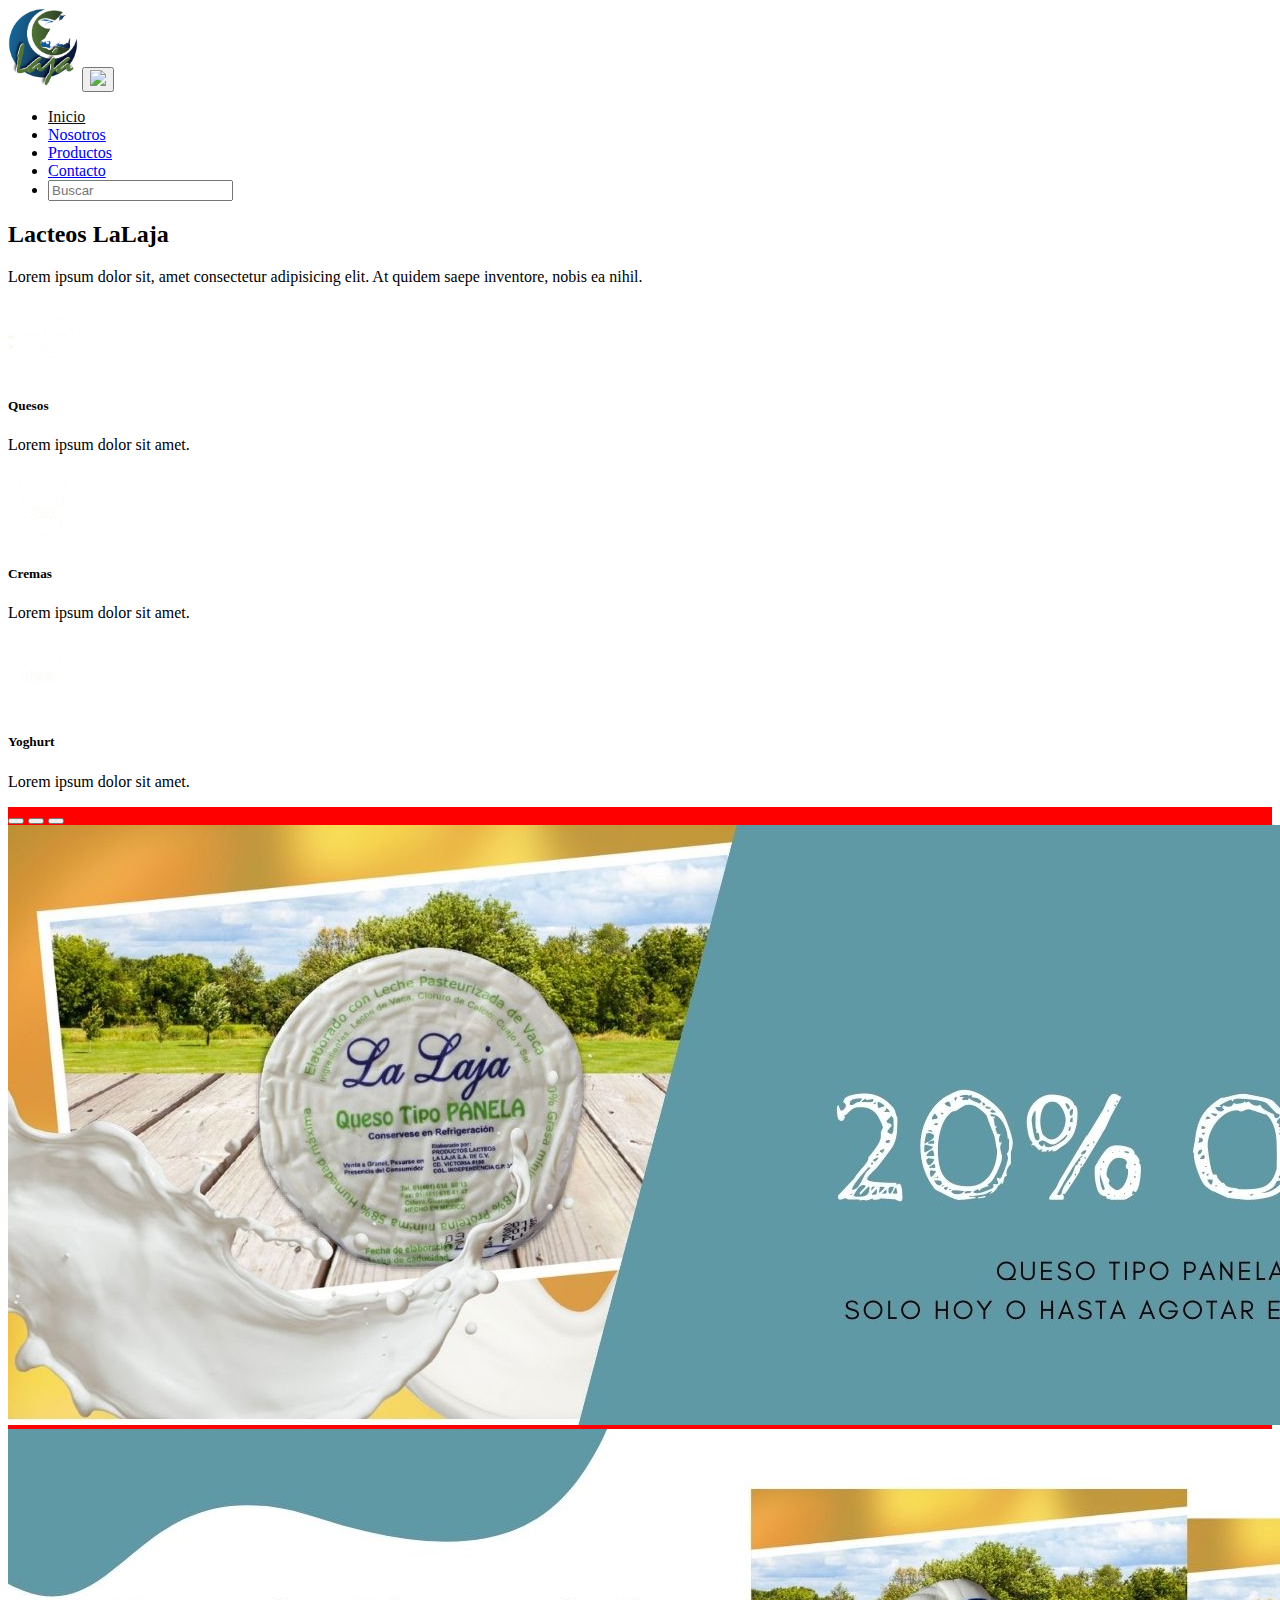
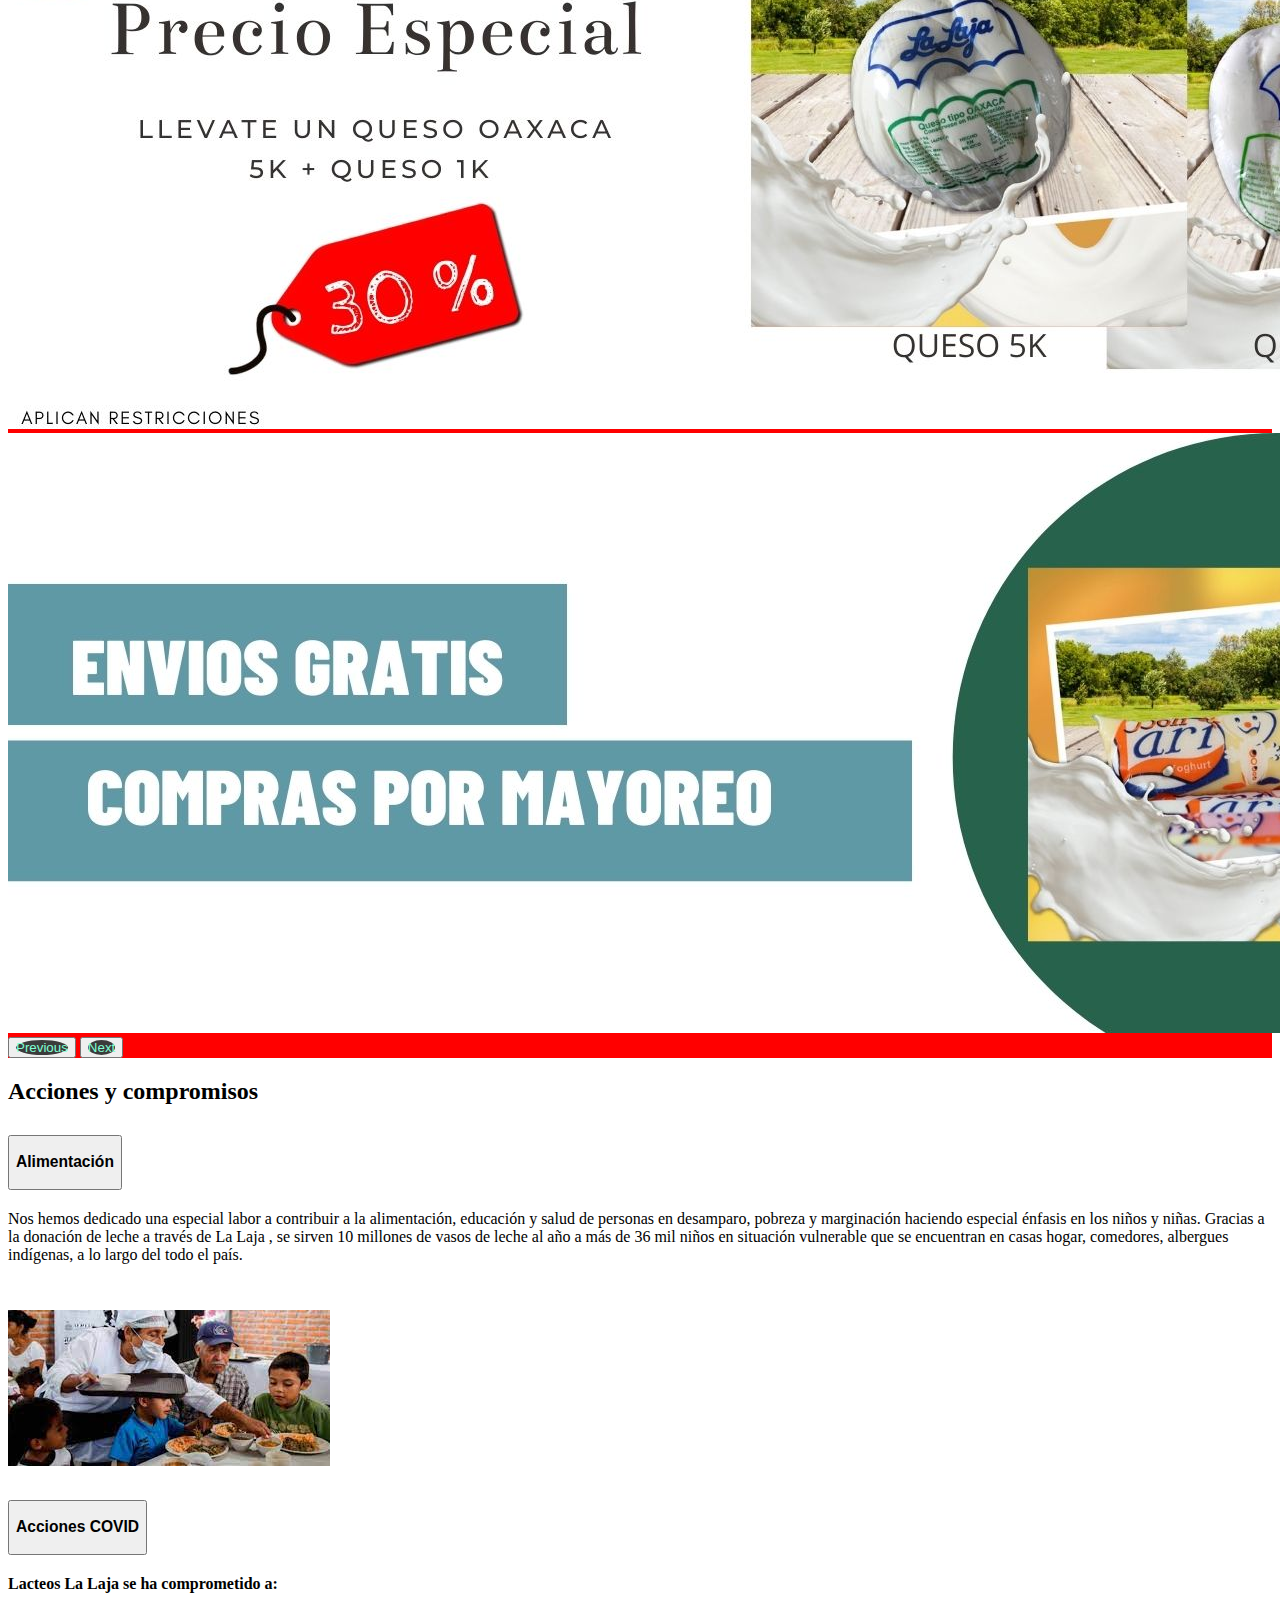
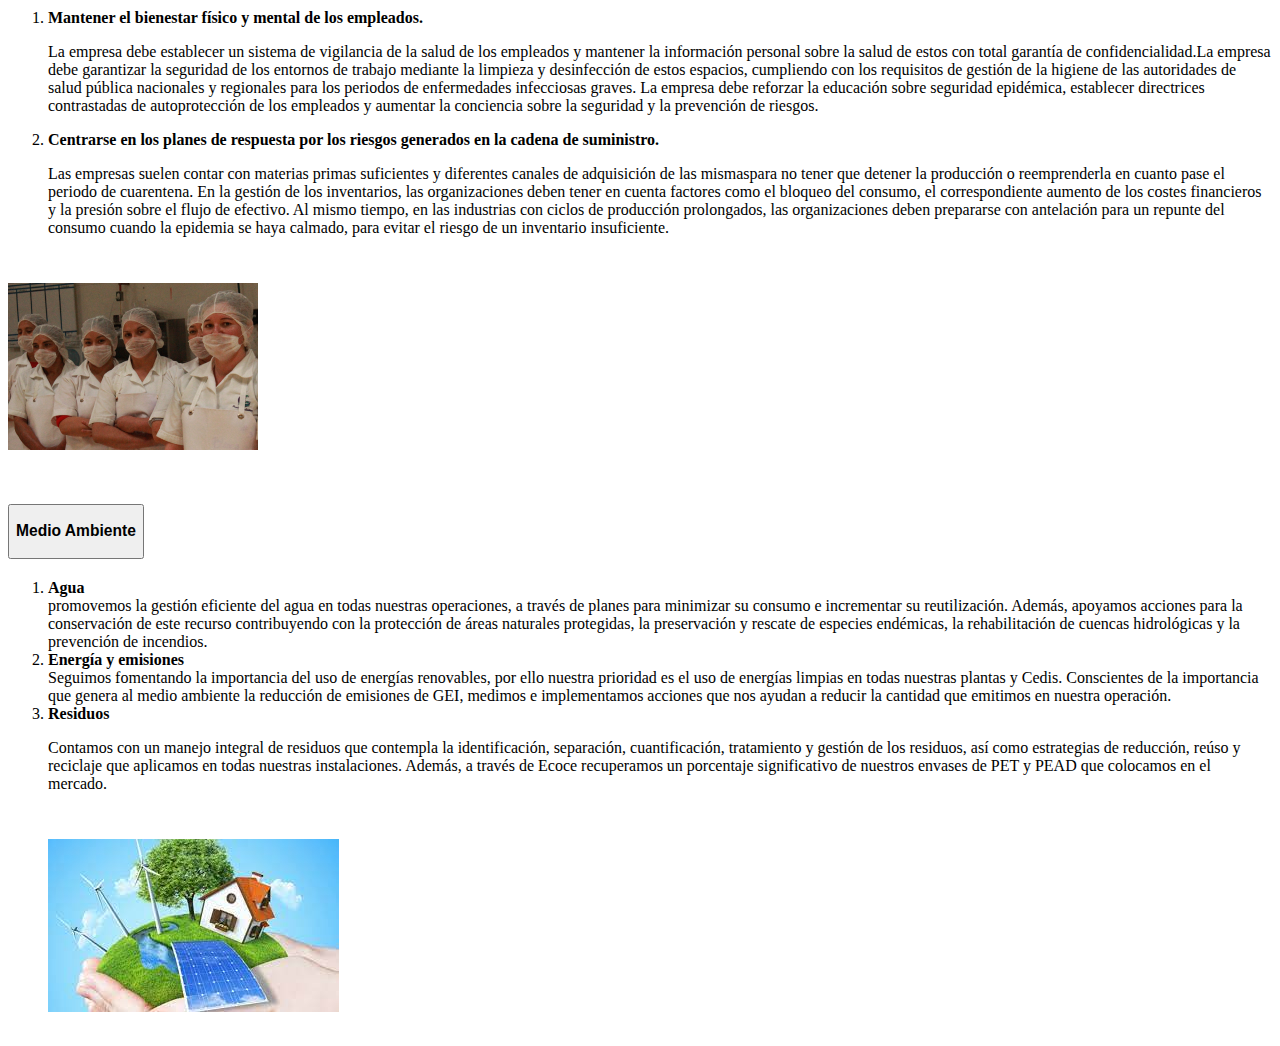
==== index.html @ 9d07e756 "Add files via upload" ====
<!doctype html>
<html lang="en">

<head>
    <!-- Required meta tags -->
    <meta charset="utf-8">
    <meta name="viewport" content="width=device-width, initial-scale=1">

    <!-- Bootstrap CSS -->
    <link href="https://cdn.jsdelivr.net/npm/bootstrap@5.0.2/dist/css/bootstrap.min.css" rel="stylesheet"
        integrity="sha384-EVSTQN3/azprG1Anm3QDgpJLIm9Nao0Yz1ztcQTwFspd3yD65VohhpuuCOmLASjC" crossorigin="anonymous">
    <!-- CSS -->
    <link rel="stylesheet" href="style.css">
    <title>LaLaja</title>
</head>

<body>
    <nav class="navbar navbar-expand-lg">
        <div class="container-fluid">
            <img src="assets/img/logolalaja.png" alt="" class=" navbar-brandrounded float-left img-fluid" width="70" />
            <button class="navbar-toggler" type="button" data-bs-toggle="collapse" data-bs-target="#navbarNavDropdown"
                aria-controls="navbarNavDropdown" aria-expanded="true" aria-label="Toggle navigation">
                <span><img src="https://img.icons8.com/material-sharp/24/000000/menu--v5.png" /></span>
            </button>
            <div class="collapse navbar-collapse justify-content-end" id="navbarNavDropdown">
                <ul class="navbar-nav  ul-list">
                    <li class="nav-item active">
                        <a style="text-decoration: underline; color: rgb(14, 14, 14);" class="nav-link "
                            aria-current="page" href="">Inicio</a>
                    </li>
                    <li class="nav-item">
                        <a class="nav-link" href="assets/pages/nosotros.html">Nosotros</a>
                    </li>
                    <li class="nav-item">
                        <a class="nav-link" href="assets/pages/verProductos.html" tabindex="-1"
                            aria-disabled="true">Productos</a>
                    </li>
                    <li class="nav-item">
                        <a class="nav-link" href="assets/pages/contacto.html" tabindex="-1"
                            aria-disabled="true">Contacto</a>
                    </li>
                    <li>
                        <form class="d-flex">
                            <input class="form-control me-2" type="search" placeholder="Buscar" aria-label="Buscar">
                        </form>
                    </li>
                </ul>
            </div>
        </div>
    </nav>

    <div class="container-fluid content-box">
        <div class="row">
            <div class="col col-home-introduction">

                <h2>Lacteos LaLaja</h2>
                <p class="text-home-introduction">
                    Lorem ipsum dolor sit, amet consectetur adipisicing elit. At quidem saepe inventore, nobis ea nihil.
                </p>
            </div>
        </div>

        <div class="row row-home-categories">
            <div class="col col-home-categories">
                <img src="assets/img/quesos.png" width="70" />
                <!-- <h5 style="margin-top: 35px;">Icono</h5> -->
                <h5 class="h5-title-category">Quesos</h5>
                <p>
                    Lorem ipsum dolor sit amet.
                </p>
            </div>
            <div class="col col-home-categories">
                <img src="assets/img/crema.png" width="70" />
                <!-- <h5 style="margin-top: 35px;">Icono</h5> -->
                <h5 class="h5-title-category">Cremas</h5>
                <p>
                    Lorem ipsum dolor sit amet.
                </p>
            </div>
            <div class="col col-home-categories">
                <img src="assets/img/yoghurt.png" width="70" />
                <!-- <h5 style="margin-top: 35px;">Icono</h5> -->
                <h5 class="h5-title-category">Yoghurt</h5>
                <p>
                    Lorem ipsum dolor sit amet.
                </p>
            </div>
        </div>
    </div>
    <div class="container" style="margin: 4px 0 0 0; padding: 0; width: 100%; background-color: red;">
        <div style="width: 99vw;" id="carouselExampleIndicators" class="carousel slide" data-bs-ride="carousel">
            <div class="carousel-indicators">
                <button type="button" data-bs-target="#carouselExampleIndicators" data-bs-slide-to="0" class="active"
                    aria-current="true" aria-label="Slide 1"></button>
                <button type="button" data-bs-target="#carouselExampleIndicators" data-bs-slide-to="1"
                    aria-label="Slide 2"></button>
                <button type="button" data-bs-target="#carouselExampleIndicators" data-bs-slide-to="2"
                    aria-label="Slide 3"></button>
            </div>
            <div class="carousel-inner">
                <div class="carousel-item active">
                    <img src="assets/img/1.jpg" class="d-block w-100" alt="...">
                </div>
                <div class="carousel-item">
                    <img src="assets/img/2.jpg" class="d-block w-100" alt="...">
                </div>
                <div class="carousel-item">
                    <img src="assets/img/3.jpg" class="d-block w-100" alt="...">
                </div>
            </div>
            <button class="carousel-control-prev" type="button" data-bs-target="#carouselExampleIndicators"
                data-bs-slide="prev">
                <span
                    style="color: aquamarine; background-color: rgba(0, 0, 0, 0.753); z-index: 9999; border-radius: 50%;"
                    class="carousel-control-prev-icon" aria-hidden="true"></span>
                <span
                    style="color: aquamarine; background-color: rgba(0, 0, 0, 0.753); z-index: 9999; border-radius: 50%;"
                    class="visually-hidden">Previous</span>
            </button>
            <button class="carousel-control-next" type="button" data-bs-target="#carouselExampleIndicators"
                data-bs-slide="next">
                <span
                    style="color: aquamarine; background-color: rgba(0, 0, 0, 0.753); z-index: 9999; border-radius: 50%;"
                    class="carousel-control-next-icon" aria-hidden="true"></span>
                <span
                    style="color: aquamarine; background-color: rgba(0, 0, 0, 0.753); z-index: 9999; border-radius: 50%;"
                    class="visually-hidden">Next</span>
            </button>
        </div>


    </div>
    <!--  <div class="container-fluid" style="width: 95vw; margin-top: 24px;">

        <div class="row">
            <div class="col justify-content-center">
                <h2>Contamos con una amplia variedad de productos</h2>
                <p class="text-home-introduction">
                    Lorem ipsum dolor sit, amet consectetur adipisicing elit. At quidem saepe inventore, nobis ea nihil.
                </p>
            </div>
        </div>

        <div class="row row-home-categories">
            <div class="col-sm col-home-products">
                <div class="card card-home-products">
                    <h5 class="card-title">Queso Panela</h5>
                    <img src="https://alchef.mx/wp-content/uploads/2020/09/Captura-de-pantalla-2020-09-30-a-las-16.52.37.png"
                        class="card-img-top rounded-2" alt="...">
                    <div class="card-body">

                    </div>
                </div>
            </div>
            <div class="col-sm col-home-products">
                <div class="card" style="width: 18rem; margin: 0 auto;">
                    <h5 class="card-title">Yoghurt</h5>
                    <img src="https://alchef.mx/wp-content/uploads/2020/09/Captura-de-pantalla-2020-09-30-a-las-16.52.37.png"
                        class="card-img-top rounded-2" alt="...">
                    <div class="card-body">

                    </div>
                </div>
            </div>
            <div class="col-sm col-home-products">
                <div class="card" style="width: 18rem; margin: 0 auto;">
                    <h5 class="card-title">Otro 3</h5>
                    <img src="https://alchef.mx/wp-content/uploads/2020/09/Captura-de-pantalla-2020-09-30-a-las-16.52.37.png"
                        class="card-img-top" alt="...">
                    <div class="card-body rounded-2">

                    </div>
                </div>
            </div>
            <div class="col-sm col-home-products">
                <div class="card" style="width: 18rem; margin: 0 auto;">
                    <h5 class="card-title">Otro 4</h5>
                    <img src="https://alchef.mx/wp-content/uploads/2020/09/Captura-de-pantalla-2020-09-30-a-las-16.52.37.png"
                        class="card-img-top" alt="...">
                    <div class="card-body rounded-2">

                    </div>
                </div>
            </div>
            <hr class="bg-danger border-2 border-top border-light">
        </div>
        <div class="row justify-content-center">
            <div class="col col-home-button">
                <div class="border border-light p-3 mb-4">
                    <div class="text-center">
                        <a class="btn btn-md btn-home-more " href="#" role="button">Mas Productos</a>
                    </div>
                </div>
            </div>
        </div>
    </div> -->
    <div class="container acciones-container">
        <h2 class="title">Acciones y compromisos</h2>
        <div class="accordion" id="accordionExample">
            <div class="accordion-item" style="margin-top: 30px;">
                <h2 class="accordion-header" id="headingOne">
                    <button class="accordion-button" type="button" data-bs-toggle="collapse"
                        data-bs-target="#collapseOne" aria-expanded="true" aria-controls="collapseOne">
                        <h3 class="title-alimentacion">Alimentación</h3>
                    </button>
                </h2>
                <!-- ALIMENTOS | 1 -->
                <div id="collapseOne" class="accordion-collapse collapse show" aria-labelledby="headingOne"
                    data-bs-parent="#accordionExample">
                    <div class="accordion-body">
                        <!--  <h4 style="text-align: start;">
                            <strong>Alimentación</strong> <br>
                        </h4> -->
                        <p class="acciones-info">
                            Nos hemos dedicado una especial labor a contribuir a
                            la
                            alimentación,
                            educación y salud de personas en desamparo, pobreza y marginación haciendo especial
                            énfasis
                            en
                            los niños y
                            niñas.
                            Gracias a la donación de leche a través de La Laja , se sirven 10 millones de vasos
                            de
                            leche
                            al
                            año a más de
                            36 mil niños en situación vulnerable que se encuentran en casas hogar, comedores,
                            albergues
                            indígenas, a lo
                            largo del todo el país.
                        </p>
                        <img style="margin-top: 30px" src="assets/img/com.jpg" class="rounded mx-auto d-block"
                            alt="...">
                    </div>
                </div>
            </div>
            <!-- COVID | 2-->
            <div class="accordion-item" style="margin-top: 30px;">
                <h2 class="accordion-header" id="headingTwo">
                    <button class="accordion-button collapsed" type="button" data-bs-toggle="collapse"
                        data-bs-target="#collapseTwo" aria-expanded="false" aria-controls="collapseTwo">
                        <h3>Acciones COVID</h3>
                    </button>
                </h2>
                <div id="collapseTwo" class="accordion-collapse collapse" aria-labelledby="headingTwo"
                    data-bs-parent="#accordionExample">
                    <div class="accordion-body">
                        <p class="acciones-info">
                            <strong>Lacteos La Laja se ha comprometido a: </strong><br>
                        <ol>
                            <li>
                                <strong>
                                    Mantener el bienestar físico y mental de los empleados.<br>
                                </strong>
                                <p class="acciones-info">
                                    La empresa debe establecer un sistema de vigilancia de la salud de los empleados y
                                    mantener la información personal sobre la salud de estos con total garantía de
                                    confidencialidad.La empresa debe garantizar la seguridad de los entornos de trabajo
                                    mediante la limpieza y desinfección de estos espacios, cumpliendo con los requisitos
                                    de gestión de la higiene de las autoridades de salud pública nacionales y regionales
                                    para los periodos de enfermedades infecciosas graves.
                                    La empresa debe reforzar la educación sobre seguridad epidémica, establecer
                                    directrices contrastadas de autoprotección de los empleados y aumentar la conciencia
                                    sobre la seguridad y la prevención de riesgos.
                                </p>
                            </li>
                            <li>
                                <strong>
                                    Centrarse en los planes de respuesta por los riesgos generados en la cadena de
                                    suministro.
                                </strong>
                                <p class="acciones-info">Las empresas suelen contar con materias primas suficientes y
                                    diferentes canales de
                                    adquisición de las mismaspara no tener que detener la producción o reemprenderla en
                                    cuanto pase el periodo de
                                    cuarentena.

                                    En la gestión de los inventarios, las organizaciones deben tener en cuenta factores
                                    como el
                                    bloqueo del
                                    consumo, el correspondiente aumento de los costes financieros y la presión sobre el
                                    flujo de
                                    efectivo.

                                    Al mismo tiempo, en las industrias con ciclos de producción prolongados, las
                                    organizaciones
                                    deben prepararse
                                    con antelación para un repunte del consumo cuando la epidemia se haya calmado, para
                                    evitar
                                    el
                                    riesgo de un
                                    inventario insuficiente.
                                </p>
                            </li>
                        </ol>
                        </p>

                        <img style="margin-top: 30px;" src="assets/img/covid.png" class="rounded mx-auto d-block"
                            alt="...">

                    </div>
                </div>
            </div>
            <!-- MEDIO AMBIENTE | 3 -->
            <div class="accordion-item" style="margin-bottom: 30px; margin-top: 50px;">
                <h2 class="accordion-header" id="headingThree">
                    <button class="accordion-button collapsed" type="button" data-bs-toggle="collapse"
                        data-bs-target="#collapseThree" aria-expanded="false" aria-controls="collapseThree">
                        <h3>Medio Ambiente</h3>
                    </button>
                </h2>
                <div id="collapseThree" class="accordion-collapse collapse " aria-labelledby="headingThree"
                    data-bs-parent="#accordionExample">
                    <div class="accordion-body">
                        <ol>
                            <li>
                                <strong>Agua</strong> <br>
                                promovemos la gestión eficiente del agua en todas nuestras operaciones, a través de
                                planes para
                                minimizar su
                                consumo e incrementar su reutilización.
                                Además, apoyamos acciones para la conservación de este recurso contribuyendo con la
                                protección
                                de áreas
                                naturales protegidas, la preservación y rescate de especies endémicas, la rehabilitación
                                de
                                cuencas
                                hidrológicas y la prevención de incendios. <br>
                            </li>
                            <li>
                                <strong>Energía y emisiones</strong> <br>
                                Seguimos fomentando la importancia del uso de energías renovables, por ello nuestra
                                prioridad es
                                el uso de
                                energías limpias en todas nuestras plantas y Cedis.
                                Conscientes de la importancia que genera al medio ambiente la reducción de emisiones de
                                GEI,
                                medimos e
                                implementamos acciones que nos ayudan a reducir la cantidad que emitimos en nuestra
                                operación.
                                <br>
                            </li>
                            <li>
                                <strong>Residuos</strong> <br>
                                <p class="acciones-info">
                                    Contamos con un manejo integral de residuos que contempla la identificación,
                                    separación,
                                    cuantificación,
                                    tratamiento y gestión de los residuos, así como estrategias de reducción,
                                    reúso y reciclaje que aplicamos en todas nuestras instalaciones. Además, a través de
                                    Ecoce
                                    recuperamos un
                                    porcentaje significativo de nuestros envases de PET y PEAD que colocamos en el
                                    mercado.
                                </p>
                                <img style="margin-top: 30px;" src="assets/img/am.jpg" class="rounded mx-auto d-block"
                                    alt="...">
                            </li>
                        </ol>
                    </div>
                </div>
            </div>
        </div>
    </div>
    <!--  -->
    <!-- Optional JavaScript; choose one of the two! -->
    <script src="https://cdn.jsdelivr.net/npm/@popperjs/core@2.9.2/dist/umd/popper.min.js"
        integrity="sha384-IQsoLXl5PILFhosVNubq5LC7Qb9DXgDA9i+tQ8Zj3iwWAwPtgFTxbJ8NT4GN1R8p"
        crossorigin="anonymous"></script>
    <script src="https://cdn.jsdelivr.net/npm/bootstrap@5.0.2/dist/js/bootstrap.min.js"
        integrity="sha384-cVKIPhGWiC2Al4u+LWgxfKTRIcfu0JTxR+EQDz/bgldoEyl4H0zUF0QKbrJ0EcQF"
        crossorigin="anonymous"></script>

</body>

</html>
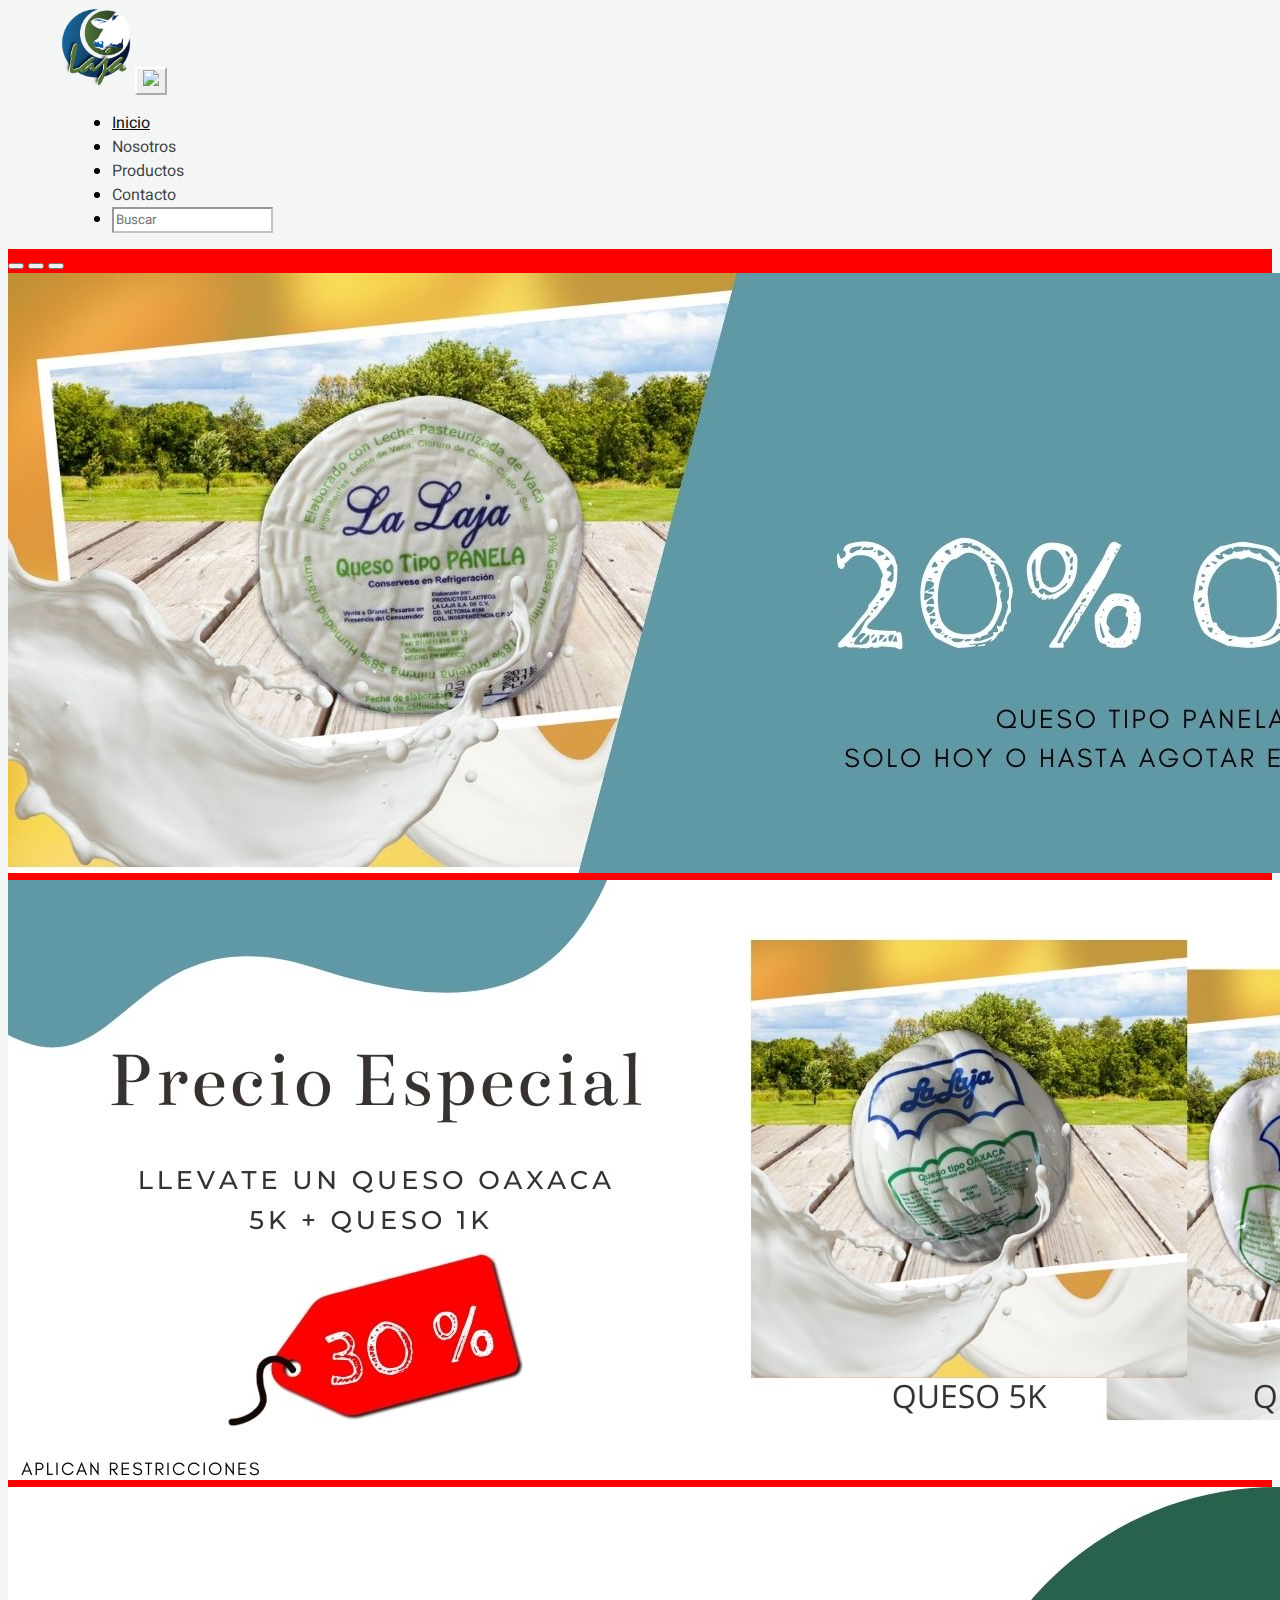
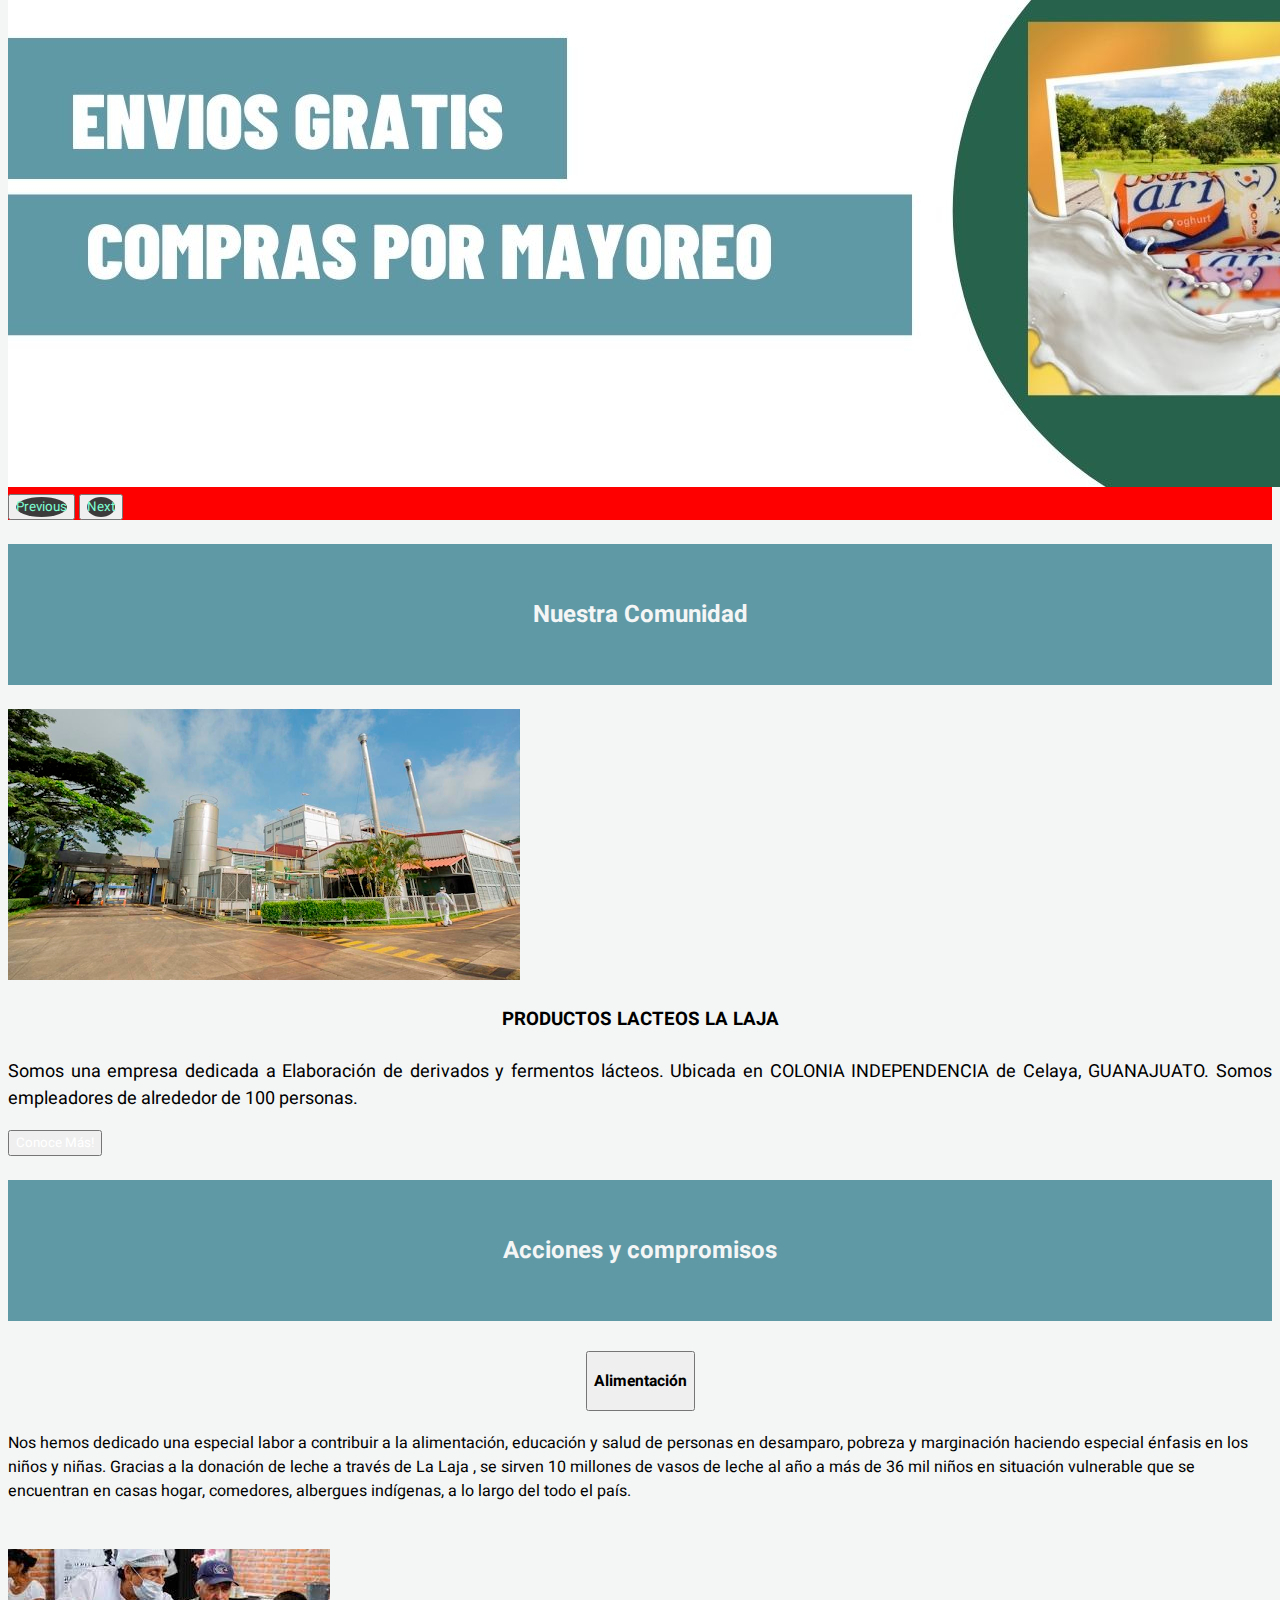
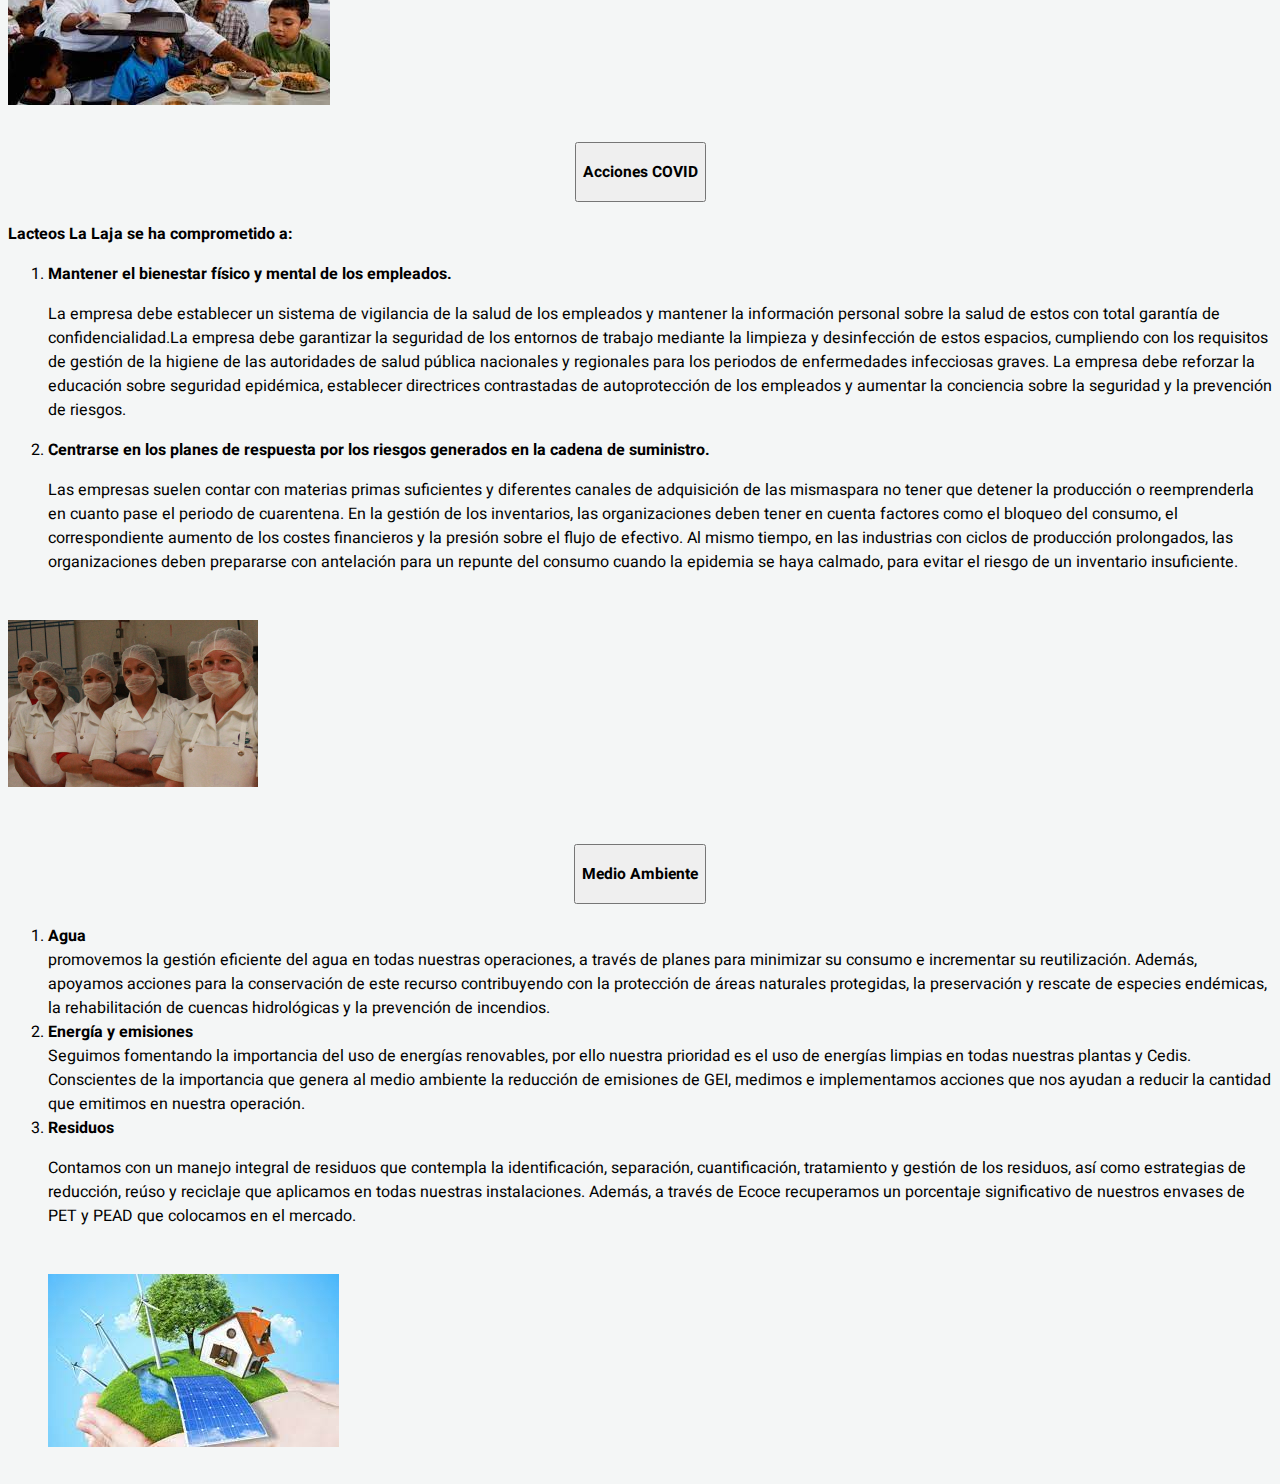
==== commit 93f18c36: "actualizacion" ====
--- a/index.html
+++ b/index.html
@@ -48,7 +48,7 @@
             </div>
         </div>
     </nav>
-
+    <!--
     <div class="container-fluid content-box">
         <div class="row">
             <div class="col col-home-introduction">
@@ -63,7 +63,6 @@
         <div class="row row-home-categories">
             <div class="col col-home-categories">
                 <img src="assets/img/quesos.png" width="70" />
-                <!-- <h5 style="margin-top: 35px;">Icono</h5> -->
                 <h5 class="h5-title-category">Quesos</h5>
                 <p>
                     Lorem ipsum dolor sit amet.
@@ -71,7 +70,6 @@
             </div>
             <div class="col col-home-categories">
                 <img src="assets/img/crema.png" width="70" />
-                <!-- <h5 style="margin-top: 35px;">Icono</h5> -->
                 <h5 class="h5-title-category">Cremas</h5>
                 <p>
                     Lorem ipsum dolor sit amet.
@@ -79,14 +77,13 @@
             </div>
             <div class="col col-home-categories">
                 <img src="assets/img/yoghurt.png" width="70" />
-                <!-- <h5 style="margin-top: 35px;">Icono</h5> -->
                 <h5 class="h5-title-category">Yoghurt</h5>
                 <p>
                     Lorem ipsum dolor sit amet.
                 </p>
             </div>
         </div>
-    </div>
+    </div>-->
     <div class="container" style="margin: 4px 0 0 0; padding: 0; width: 100%; background-color: red;">
         <div style="width: 99vw;" id="carouselExampleIndicators" class="carousel slide" data-bs-ride="carousel">
             <div class="carousel-indicators">
@@ -194,8 +191,46 @@
             </div>
         </div>
     </div> -->
+    <br>
+    <div class="container-fluid content-box">
+        <div class="row">
+          <div class="col col-home-introduction">
+            <h2 class="title">Nuestra Comunidad</h2>
+          </div>
+          
+        </div>
+    </div>
+    <div class="container">
+        <br>
+        <div class="row">
+
+          <div class="col">
+            <img src="./assets/img/fabrica.png" alt="">
+          </div>
+          <div class="col">
+              <h3> PRODUCTOS LACTEOS LA LAJA</h3>
+            <p style="text-align: justify;font-size: 18px ; margin-top: 25px;"> 
+            Somos una empresa dedicada a Elaboración de derivados y fermentos lácteos. 
+            Ubicada en COLONIA INDEPENDENCIA de Celaya, GUANAJUATO. Somos empleadores de alrededor de 100 personas.
+            <br>   
+          </p>
+            <button  class="btn btn-success"><a href="./assets/pages/nosotros.html" style="color:#FFFF;">Conoce Más!</a></button>
+          </div>
+         
+        </div>
+    </div>
+    
+    
+    <br>
+    <div class="container-fluid content-box">
+        <div class="row">
+          <div class="col col-home-introduction">
+    
+            <h2 class="title">Acciones y compromisos</h2>
+          </div>
+        </div>
+    </div>
     <div class="container acciones-container">
-        <h2 class="title">Acciones y compromisos</h2>
         <div class="accordion" id="accordionExample">
             <div class="accordion-item" style="margin-top: 30px;">
                 <h2 class="accordion-header" id="headingOne">
@@ -212,23 +247,11 @@
                             <strong>Alimentación</strong> <br>
                         </h4> -->
                         <p class="acciones-info">
-                            Nos hemos dedicado una especial labor a contribuir a
-                            la
-                            alimentación,
-                            educación y salud de personas en desamparo, pobreza y marginación haciendo especial
-                            énfasis
-                            en
-                            los niños y
-                            niñas.
-                            Gracias a la donación de leche a través de La Laja , se sirven 10 millones de vasos
-                            de
-                            leche
-                            al
-                            año a más de
-                            36 mil niños en situación vulnerable que se encuentran en casas hogar, comedores,
-                            albergues
-                            indígenas, a lo
-                            largo del todo el país.
+                            Nos hemos dedicado una especial labor a contribuir a la
+                            alimentación, educación y salud de personas en desamparo, pobreza y marginación haciendo especial
+                            énfasis en los niños y niñas. Gracias a la donación de leche a través de La Laja , se sirven 10 millones de vasos
+                            de leche al año a más de 36 mil niños en situación vulnerable que se encuentran en casas hogar, comedores,
+                            albergues indígenas, a lo largo del todo el país.
                         </p>
                         <img style="margin-top: 30px" src="assets/img/com.jpg" class="rounded mx-auto d-block"
                             alt="...">
--- a/style.css
+++ b/style.css
@@ -0,0 +1,165 @@
+@import url('https://fonts.googleapis.com/css2?family=Heebo:wght@100;200;300;400;500;600;700;800&display=swap');
+
+/* VARIABLES */
+:root{
+    --space-top: 33px;
+    --space-bottom: 33px;
+    --space-left: 53px;
+    --space-right: 53px;
+
+    --color-GreenPea: #27634C ;
+    --color-ScienceBlue: #0068C4; 
+    --color-Blanco-BlackHaze: #F4F6F6 ;
+    --color-GullGray: #9BB3B8;
+    --color-BreakerBay: #6099A6;
+}
+*{
+    font-family: 'Heebo';
+}
+p,h1,h2,h3,h4,h5 { text-align: center;}
+.h5-title-category{
+    color: var(--color-Blanco-BlackHaze);
+}
+li a{
+    font-family: 'Heebo';
+}
+body{
+    overflow-x: hidden;
+    /* background-image: url("https://www.desafiofrisona.com/d3sfr1/wp-content/uploads/2020/02/Leche1-2400x1200.jpg"); */
+    background-position: center;
+    background-repeat: no-repeat;
+    background-attachment: fixed;
+    background-size: cover;
+    background-color: var(--color-Blanco-BlackHaze);
+
+}
+.navbar{
+    padding-left: var(--space-left);
+    padding-right: var(--space-right);
+    /* background-color: rgba(117, 117, 117, 40%); 40& */
+    background-color: var(--color-Blanco-BlackHaze) /* 40& */
+}
+.navbar-toggler{
+    color: rgb(255, 255, 255);
+    border-color: white;
+}
+a, .nav-link{
+    /* color: #ffffff; text-decoration: none; */
+    color: #121212d0; text-decoration: none;
+}   
+.nav-link:hover{
+    /* color: #dfdfdfe3; */
+    color: #121212; 
+    text-decoration:underline;
+}
+ul > li{
+    margin-left: 11px;
+    margin-right: 11px;
+}
+.form-control{
+    border-color: #12121265;
+}
+.form-control:focus{
+    border-color: var(--color-BreakerBay);
+    box-shadow: 0 1px 1px  var(--color-BreakerBay) inset, 0 0 8px  var(--color-BreakerBay);
+    outline: 0 none;
+}
+
+.content-box{
+    padding-left: var(--space-left);
+    padding-right: var(--space-right);
+    padding-top: var(--space-top);
+    padding-bottom: var(--space-bottom);
+   /*  margin-top: var(--space-left); */
+    background-color: var(--color-BreakerBay);
+   
+}
+.content-preview-products{
+    padding-left: var(--space-left);
+    padding-right: var(--space-right);
+    padding-top: var(--space-top);
+    padding-bottom: var(--space-bottom);
+   /*  margin-top: var(--space-left); */
+    background-color: var(--color-Blanco-BlackHaze);
+    height: 50vh;
+}
+.text-home-introduction{
+    /* background-color: blue;
+    margin-left: calc(100vw / 90);
+    margin-right: calc(100vw / 90); */
+    text-align: center;
+    font-size: 1.005vw;
+    margin-bottom: calc(var(--space-bottom) - 10px);     
+}
+.col-home-categories,.col-home-products, .col-home-introduction{
+    text-align: center;
+}
+.col-home-products img{
+    background-size: cover;
+}
+.col-home-products .card{
+    width: 18rem;
+    margin: 0 auto;
+    background-color: #12121200;
+    border: 0px;
+    margin-bottom: var(--space-bottom);
+}
+.col-home-categories img{
+    margin-bottom: 15px;
+}
+.content-box h2, .content-box p{
+    color: var(--color-Blanco-BlackHaze);
+}
+.card-home-product{
+    height: 200px;
+}
+.col-home-button .btn-home-more{
+    margin: 0 auto;
+    background-color: var(--color-BreakerBay);
+    color: var(--color-Blanco-BlackHaze);
+}
+
+.btn-home-more:focus{
+    border-color: var(--color-GullGray);
+    box-shadow: 0 0 0  var(--color-ScienceBlue) inset, 0 0 15px  var(--color-ScienceBlue);
+    outline: 0 none;
+}
+
+.acciones-container .title{
+    margin-top: var(--space-top);
+    margin-bottom: var(--space-bottom);
+}
+button .title-alimentacion  {
+    align-items: center;
+}
+.acciones-info{
+    text-align: left;
+}
+
+.alert-add{
+    z-index: 1000;
+    position:fixed;
+	width:auto;
+	height:60px;
+	top:125px;
+	right:20px;
+	background-color: #348666;
+	color:#FFF;
+	border-radius:10px;
+	text-align:center;
+	box-shadow: 2px 2px 3px #999;
+}
+
+/*para gps*/
+#map-template{
+    height: 60%;
+    width: 60%;
+    position: absolute;
+    background: #333333;
+  } 
+
+.card-header{
+    
+    background-color: var(--color-ScienceBlue);
+    color: var(--color-Blanco-BlackHaze);
+}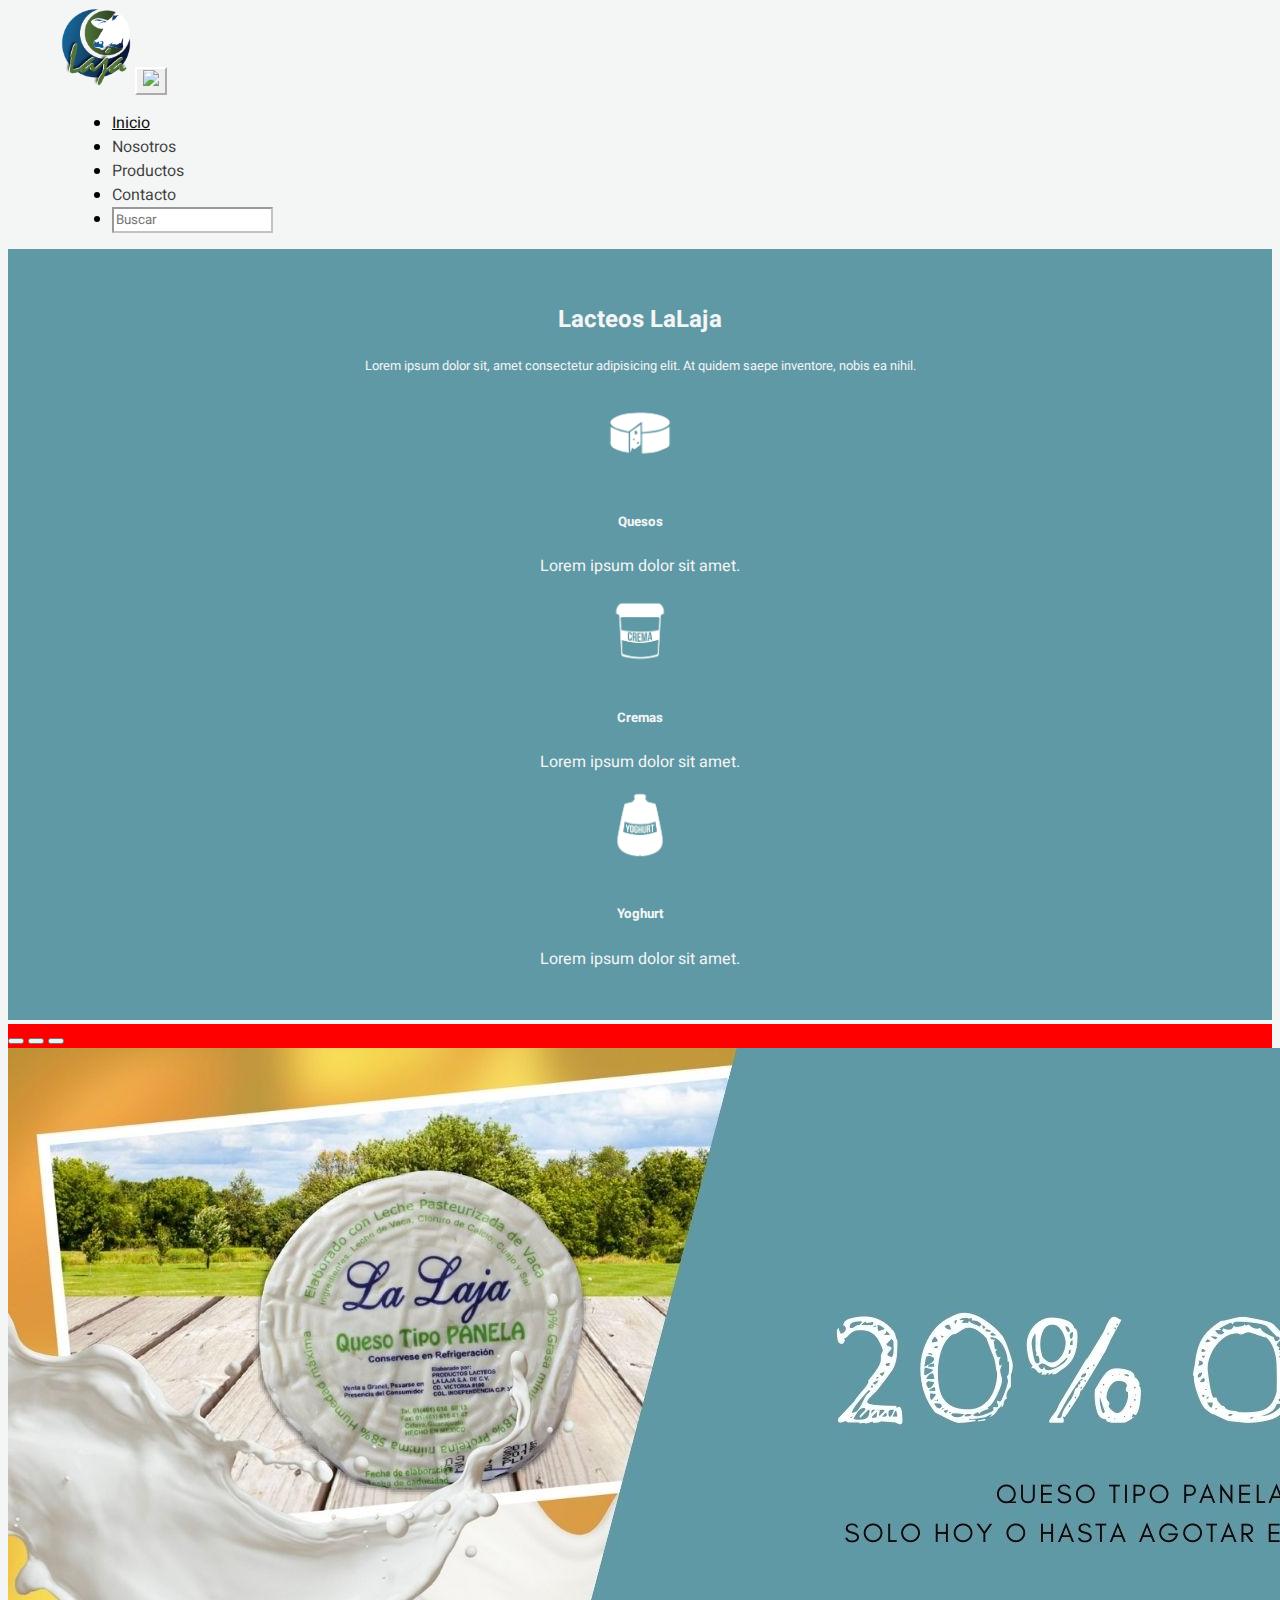
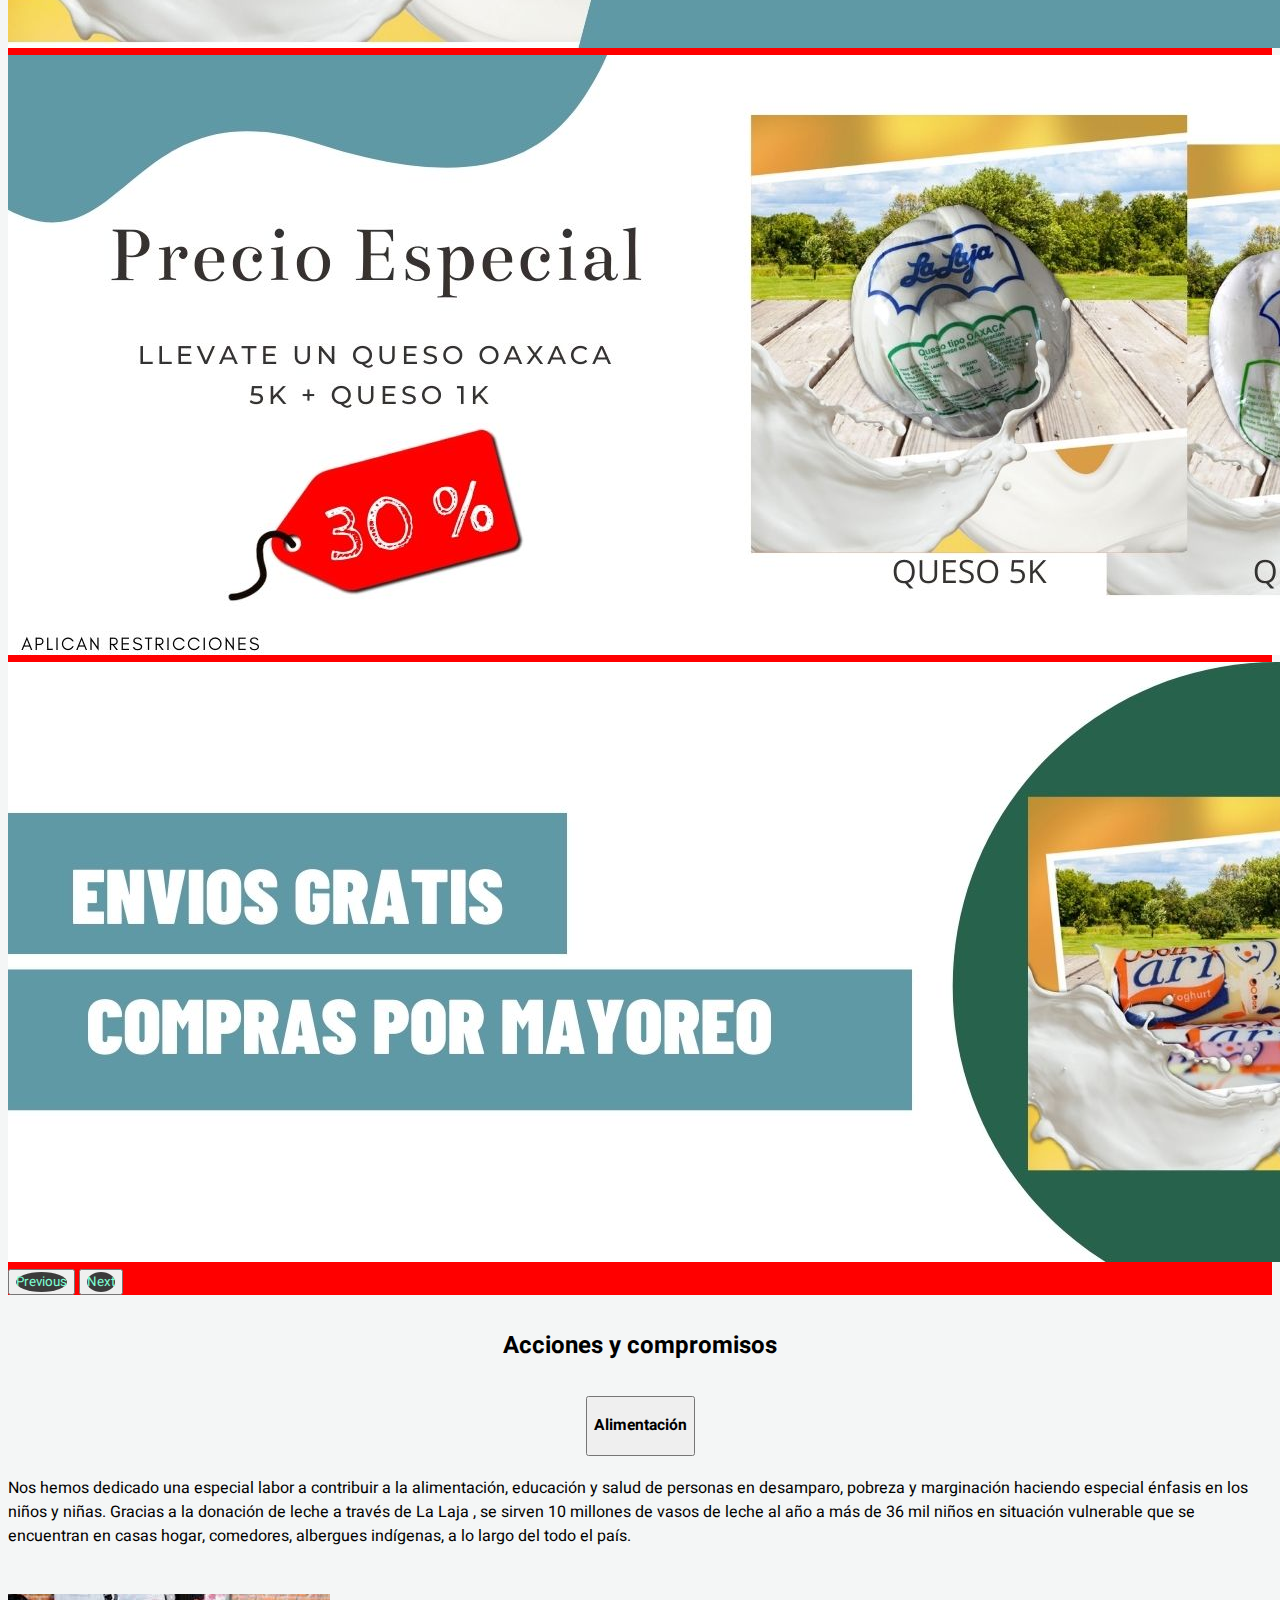
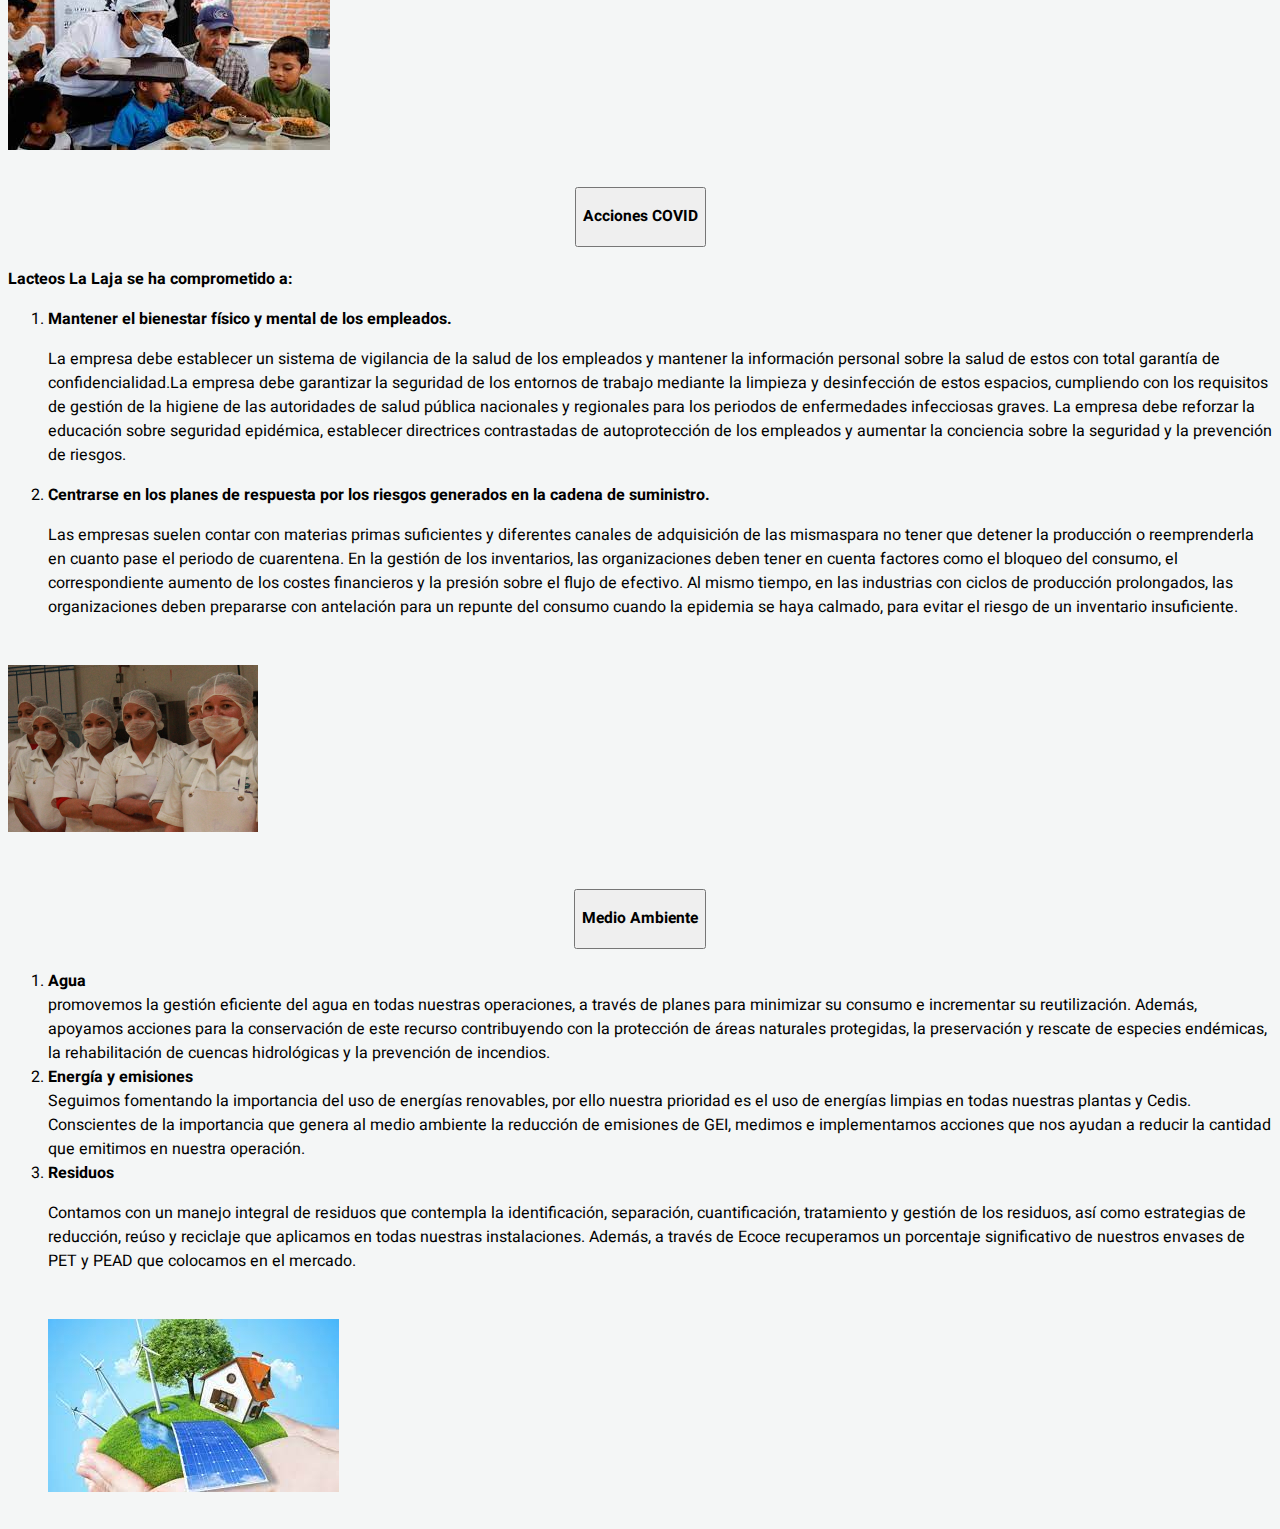
==== commit ea6c59de: "Actualizacion" ====
--- a/index.html
+++ b/index.html
@@ -1,400 +1,379 @@
-<!doctype html>
-<html lang="en">
-
-<head>
-    <!-- Required meta tags -->
-    <meta charset="utf-8">
-    <meta name="viewport" content="width=device-width, initial-scale=1">
-
-    <!-- Bootstrap CSS -->
-    <link href="https://cdn.jsdelivr.net/npm/bootstrap@5.0.2/dist/css/bootstrap.min.css" rel="stylesheet"
-        integrity="sha384-EVSTQN3/azprG1Anm3QDgpJLIm9Nao0Yz1ztcQTwFspd3yD65VohhpuuCOmLASjC" crossorigin="anonymous">
-    <!-- CSS -->
-    <link rel="stylesheet" href="style.css">
-    <title>LaLaja</title>
-</head>
-
-<body>
-    <nav class="navbar navbar-expand-lg">
-        <div class="container-fluid">
-            <img src="assets/img/logolalaja.png" alt="" class=" navbar-brandrounded float-left img-fluid" width="70" />
-            <button class="navbar-toggler" type="button" data-bs-toggle="collapse" data-bs-target="#navbarNavDropdown"
-                aria-controls="navbarNavDropdown" aria-expanded="true" aria-label="Toggle navigation">
-                <span><img src="https://img.icons8.com/material-sharp/24/000000/menu--v5.png" /></span>
-            </button>
-            <div class="collapse navbar-collapse justify-content-end" id="navbarNavDropdown">
-                <ul class="navbar-nav  ul-list">
-                    <li class="nav-item active">
-                        <a style="text-decoration: underline; color: rgb(14, 14, 14);" class="nav-link "
-                            aria-current="page" href="">Inicio</a>
-                    </li>
-                    <li class="nav-item">
-                        <a class="nav-link" href="assets/pages/nosotros.html">Nosotros</a>
-                    </li>
-                    <li class="nav-item">
-                        <a class="nav-link" href="assets/pages/verProductos.html" tabindex="-1"
-                            aria-disabled="true">Productos</a>
-                    </li>
-                    <li class="nav-item">
-                        <a class="nav-link" href="assets/pages/contacto.html" tabindex="-1"
-                            aria-disabled="true">Contacto</a>
-                    </li>
-                    <li>
-                        <form class="d-flex">
-                            <input class="form-control me-2" type="search" placeholder="Buscar" aria-label="Buscar">
-                        </form>
-                    </li>
-                </ul>
-            </div>
-        </div>
-    </nav>
-    <!--
-    <div class="container-fluid content-box">
-        <div class="row">
-            <div class="col col-home-introduction">
-
-                <h2>Lacteos LaLaja</h2>
-                <p class="text-home-introduction">
-                    Lorem ipsum dolor sit, amet consectetur adipisicing elit. At quidem saepe inventore, nobis ea nihil.
-                </p>
-            </div>
-        </div>
-
-        <div class="row row-home-categories">
-            <div class="col col-home-categories">
-                <img src="assets/img/quesos.png" width="70" />
-                <h5 class="h5-title-category">Quesos</h5>
-                <p>
-                    Lorem ipsum dolor sit amet.
-                </p>
-            </div>
-            <div class="col col-home-categories">
-                <img src="assets/img/crema.png" width="70" />
-                <h5 class="h5-title-category">Cremas</h5>
-                <p>
-                    Lorem ipsum dolor sit amet.
-                </p>
-            </div>
-            <div class="col col-home-categories">
-                <img src="assets/img/yoghurt.png" width="70" />
-                <h5 class="h5-title-category">Yoghurt</h5>
-                <p>
-                    Lorem ipsum dolor sit amet.
-                </p>
-            </div>
-        </div>
-    </div>-->
-    <div class="container" style="margin: 4px 0 0 0; padding: 0; width: 100%; background-color: red;">
-        <div style="width: 99vw;" id="carouselExampleIndicators" class="carousel slide" data-bs-ride="carousel">
-            <div class="carousel-indicators">
-                <button type="button" data-bs-target="#carouselExampleIndicators" data-bs-slide-to="0" class="active"
-                    aria-current="true" aria-label="Slide 1"></button>
-                <button type="button" data-bs-target="#carouselExampleIndicators" data-bs-slide-to="1"
-                    aria-label="Slide 2"></button>
-                <button type="button" data-bs-target="#carouselExampleIndicators" data-bs-slide-to="2"
-                    aria-label="Slide 3"></button>
-            </div>
-            <div class="carousel-inner">
-                <div class="carousel-item active">
-                    <img src="assets/img/1.jpg" class="d-block w-100" alt="...">
-                </div>
-                <div class="carousel-item">
-                    <img src="assets/img/2.jpg" class="d-block w-100" alt="...">
-                </div>
-                <div class="carousel-item">
-                    <img src="assets/img/3.jpg" class="d-block w-100" alt="...">
-                </div>
-            </div>
-            <button class="carousel-control-prev" type="button" data-bs-target="#carouselExampleIndicators"
-                data-bs-slide="prev">
-                <span
-                    style="color: aquamarine; background-color: rgba(0, 0, 0, 0.753); z-index: 9999; border-radius: 50%;"
-                    class="carousel-control-prev-icon" aria-hidden="true"></span>
-                <span
-                    style="color: aquamarine; background-color: rgba(0, 0, 0, 0.753); z-index: 9999; border-radius: 50%;"
-                    class="visually-hidden">Previous</span>
-            </button>
-            <button class="carousel-control-next" type="button" data-bs-target="#carouselExampleIndicators"
-                data-bs-slide="next">
-                <span
-                    style="color: aquamarine; background-color: rgba(0, 0, 0, 0.753); z-index: 9999; border-radius: 50%;"
-                    class="carousel-control-next-icon" aria-hidden="true"></span>
-                <span
-                    style="color: aquamarine; background-color: rgba(0, 0, 0, 0.753); z-index: 9999; border-radius: 50%;"
-                    class="visually-hidden">Next</span>
-            </button>
-        </div>
-
-
-    </div>
-    <!--  <div class="container-fluid" style="width: 95vw; margin-top: 24px;">
-
-        <div class="row">
-            <div class="col justify-content-center">
-                <h2>Contamos con una amplia variedad de productos</h2>
-                <p class="text-home-introduction">
-                    Lorem ipsum dolor sit, amet consectetur adipisicing elit. At quidem saepe inventore, nobis ea nihil.
-                </p>
-            </div>
-        </div>
-
-        <div class="row row-home-categories">
-            <div class="col-sm col-home-products">
-                <div class="card card-home-products">
-                    <h5 class="card-title">Queso Panela</h5>
-                    <img src="https://alchef.mx/wp-content/uploads/2020/09/Captura-de-pantalla-2020-09-30-a-las-16.52.37.png"
-                        class="card-img-top rounded-2" alt="...">
-                    <div class="card-body">
-
-                    </div>
-                </div>
-            </div>
-            <div class="col-sm col-home-products">
-                <div class="card" style="width: 18rem; margin: 0 auto;">
-                    <h5 class="card-title">Yoghurt</h5>
-                    <img src="https://alchef.mx/wp-content/uploads/2020/09/Captura-de-pantalla-2020-09-30-a-las-16.52.37.png"
-                        class="card-img-top rounded-2" alt="...">
-                    <div class="card-body">
-
-                    </div>
-                </div>
-            </div>
-            <div class="col-sm col-home-products">
-                <div class="card" style="width: 18rem; margin: 0 auto;">
-                    <h5 class="card-title">Otro 3</h5>
-                    <img src="https://alchef.mx/wp-content/uploads/2020/09/Captura-de-pantalla-2020-09-30-a-las-16.52.37.png"
-                        class="card-img-top" alt="...">
-                    <div class="card-body rounded-2">
-
-                    </div>
-                </div>
-            </div>
-            <div class="col-sm col-home-products">
-                <div class="card" style="width: 18rem; margin: 0 auto;">
-                    <h5 class="card-title">Otro 4</h5>
-                    <img src="https://alchef.mx/wp-content/uploads/2020/09/Captura-de-pantalla-2020-09-30-a-las-16.52.37.png"
-                        class="card-img-top" alt="...">
-                    <div class="card-body rounded-2">
-
-                    </div>
-                </div>
-            </div>
-            <hr class="bg-danger border-2 border-top border-light">
-        </div>
-        <div class="row justify-content-center">
-            <div class="col col-home-button">
-                <div class="border border-light p-3 mb-4">
-                    <div class="text-center">
-                        <a class="btn btn-md btn-home-more " href="#" role="button">Mas Productos</a>
-                    </div>
-                </div>
-            </div>
-        </div>
-    </div> -->
-    <br>
-    <div class="container-fluid content-box">
-        <div class="row">
-          <div class="col col-home-introduction">
-            <h2 class="title">Nuestra Comunidad</h2>
-          </div>
-          
-        </div>
-    </div>
-    <div class="container">
-        <br>
-        <div class="row">
-
-          <div class="col">
-            <img src="./assets/img/fabrica.png" alt="">
-          </div>
-          <div class="col">
-              <h3> PRODUCTOS LACTEOS LA LAJA</h3>
-            <p style="text-align: justify;font-size: 18px ; margin-top: 25px;"> 
-            Somos una empresa dedicada a Elaboración de derivados y fermentos lácteos. 
-            Ubicada en COLONIA INDEPENDENCIA de Celaya, GUANAJUATO. Somos empleadores de alrededor de 100 personas.
-            <br>   
-          </p>
-            <button  class="btn btn-success"><a href="./assets/pages/nosotros.html" style="color:#FFFF;">Conoce Más!</a></button>
-          </div>
-         
-        </div>
-    </div>
-    
-    
-    <br>
-    <div class="container-fluid content-box">
-        <div class="row">
-          <div class="col col-home-introduction">
-    
-            <h2 class="title">Acciones y compromisos</h2>
-          </div>
-        </div>
-    </div>
-    <div class="container acciones-container">
-        <div class="accordion" id="accordionExample">
-            <div class="accordion-item" style="margin-top: 30px;">
-                <h2 class="accordion-header" id="headingOne">
-                    <button class="accordion-button" type="button" data-bs-toggle="collapse"
-                        data-bs-target="#collapseOne" aria-expanded="true" aria-controls="collapseOne">
-                        <h3 class="title-alimentacion">Alimentación</h3>
-                    </button>
-                </h2>
-                <!-- ALIMENTOS | 1 -->
-                <div id="collapseOne" class="accordion-collapse collapse show" aria-labelledby="headingOne"
-                    data-bs-parent="#accordionExample">
-                    <div class="accordion-body">
-                        <!--  <h4 style="text-align: start;">
-                            <strong>Alimentación</strong> <br>
-                        </h4> -->
-                        <p class="acciones-info">
-                            Nos hemos dedicado una especial labor a contribuir a la
-                            alimentación, educación y salud de personas en desamparo, pobreza y marginación haciendo especial
-                            énfasis en los niños y niñas. Gracias a la donación de leche a través de La Laja , se sirven 10 millones de vasos
-                            de leche al año a más de 36 mil niños en situación vulnerable que se encuentran en casas hogar, comedores,
-                            albergues indígenas, a lo largo del todo el país.
-                        </p>
-                        <img style="margin-top: 30px" src="assets/img/com.jpg" class="rounded mx-auto d-block"
-                            alt="...">
-                    </div>
-                </div>
-            </div>
-            <!-- COVID | 2-->
-            <div class="accordion-item" style="margin-top: 30px;">
-                <h2 class="accordion-header" id="headingTwo">
-                    <button class="accordion-button collapsed" type="button" data-bs-toggle="collapse"
-                        data-bs-target="#collapseTwo" aria-expanded="false" aria-controls="collapseTwo">
-                        <h3>Acciones COVID</h3>
-                    </button>
-                </h2>
-                <div id="collapseTwo" class="accordion-collapse collapse" aria-labelledby="headingTwo"
-                    data-bs-parent="#accordionExample">
-                    <div class="accordion-body">
-                        <p class="acciones-info">
-                            <strong>Lacteos La Laja se ha comprometido a: </strong><br>
-                        <ol>
-                            <li>
-                                <strong>
-                                    Mantener el bienestar físico y mental de los empleados.<br>
-                                </strong>
-                                <p class="acciones-info">
-                                    La empresa debe establecer un sistema de vigilancia de la salud de los empleados y
-                                    mantener la información personal sobre la salud de estos con total garantía de
-                                    confidencialidad.La empresa debe garantizar la seguridad de los entornos de trabajo
-                                    mediante la limpieza y desinfección de estos espacios, cumpliendo con los requisitos
-                                    de gestión de la higiene de las autoridades de salud pública nacionales y regionales
-                                    para los periodos de enfermedades infecciosas graves.
-                                    La empresa debe reforzar la educación sobre seguridad epidémica, establecer
-                                    directrices contrastadas de autoprotección de los empleados y aumentar la conciencia
-                                    sobre la seguridad y la prevención de riesgos.
-                                </p>
-                            </li>
-                            <li>
-                                <strong>
-                                    Centrarse en los planes de respuesta por los riesgos generados en la cadena de
-                                    suministro.
-                                </strong>
-                                <p class="acciones-info">Las empresas suelen contar con materias primas suficientes y
-                                    diferentes canales de
-                                    adquisición de las mismaspara no tener que detener la producción o reemprenderla en
-                                    cuanto pase el periodo de
-                                    cuarentena.
-
-                                    En la gestión de los inventarios, las organizaciones deben tener en cuenta factores
-                                    como el
-                                    bloqueo del
-                                    consumo, el correspondiente aumento de los costes financieros y la presión sobre el
-                                    flujo de
-                                    efectivo.
-
-                                    Al mismo tiempo, en las industrias con ciclos de producción prolongados, las
-                                    organizaciones
-                                    deben prepararse
-                                    con antelación para un repunte del consumo cuando la epidemia se haya calmado, para
-                                    evitar
-                                    el
-                                    riesgo de un
-                                    inventario insuficiente.
-                                </p>
-                            </li>
-                        </ol>
-                        </p>
-
-                        <img style="margin-top: 30px;" src="assets/img/covid.png" class="rounded mx-auto d-block"
-                            alt="...">
-
-                    </div>
-                </div>
-            </div>
-            <!-- MEDIO AMBIENTE | 3 -->
-            <div class="accordion-item" style="margin-bottom: 30px; margin-top: 50px;">
-                <h2 class="accordion-header" id="headingThree">
-                    <button class="accordion-button collapsed" type="button" data-bs-toggle="collapse"
-                        data-bs-target="#collapseThree" aria-expanded="false" aria-controls="collapseThree">
-                        <h3>Medio Ambiente</h3>
-                    </button>
-                </h2>
-                <div id="collapseThree" class="accordion-collapse collapse " aria-labelledby="headingThree"
-                    data-bs-parent="#accordionExample">
-                    <div class="accordion-body">
-                        <ol>
-                            <li>
-                                <strong>Agua</strong> <br>
-                                promovemos la gestión eficiente del agua en todas nuestras operaciones, a través de
-                                planes para
-                                minimizar su
-                                consumo e incrementar su reutilización.
-                                Además, apoyamos acciones para la conservación de este recurso contribuyendo con la
-                                protección
-                                de áreas
-                                naturales protegidas, la preservación y rescate de especies endémicas, la rehabilitación
-                                de
-                                cuencas
-                                hidrológicas y la prevención de incendios. <br>
-                            </li>
-                            <li>
-                                <strong>Energía y emisiones</strong> <br>
-                                Seguimos fomentando la importancia del uso de energías renovables, por ello nuestra
-                                prioridad es
-                                el uso de
-                                energías limpias en todas nuestras plantas y Cedis.
-                                Conscientes de la importancia que genera al medio ambiente la reducción de emisiones de
-                                GEI,
-                                medimos e
-                                implementamos acciones que nos ayudan a reducir la cantidad que emitimos en nuestra
-                                operación.
-                                <br>
-                            </li>
-                            <li>
-                                <strong>Residuos</strong> <br>
-                                <p class="acciones-info">
-                                    Contamos con un manejo integral de residuos que contempla la identificación,
-                                    separación,
-                                    cuantificación,
-                                    tratamiento y gestión de los residuos, así como estrategias de reducción,
-                                    reúso y reciclaje que aplicamos en todas nuestras instalaciones. Además, a través de
-                                    Ecoce
-                                    recuperamos un
-                                    porcentaje significativo de nuestros envases de PET y PEAD que colocamos en el
-                                    mercado.
-                                </p>
-                                <img style="margin-top: 30px;" src="assets/img/am.jpg" class="rounded mx-auto d-block"
-                                    alt="...">
-                            </li>
-                        </ol>
-                    </div>
-                </div>
-            </div>
-        </div>
-    </div>
-    <!--  -->
-    <!-- Optional JavaScript; choose one of the two! -->
-    <script src="https://cdn.jsdelivr.net/npm/@popperjs/core@2.9.2/dist/umd/popper.min.js"
-        integrity="sha384-IQsoLXl5PILFhosVNubq5LC7Qb9DXgDA9i+tQ8Zj3iwWAwPtgFTxbJ8NT4GN1R8p"
-        crossorigin="anonymous"></script>
-    <script src="https://cdn.jsdelivr.net/npm/bootstrap@5.0.2/dist/js/bootstrap.min.js"
-        integrity="sha384-cVKIPhGWiC2Al4u+LWgxfKTRIcfu0JTxR+EQDz/bgldoEyl4H0zUF0QKbrJ0EcQF"
-        crossorigin="anonymous"></script>
-
-</body>
-
+<!doctype html>
+<html lang="en">
+
+<head>
+    <!-- Required meta tags -->
+    <meta charset="utf-8">
+    <meta name="viewport" content="width=device-width, initial-scale=1">
+
+    <!-- Bootstrap CSS -->
+    <link href="https://cdn.jsdelivr.net/npm/bootstrap@5.0.2/dist/css/bootstrap.min.css" rel="stylesheet"
+        integrity="sha384-EVSTQN3/azprG1Anm3QDgpJLIm9Nao0Yz1ztcQTwFspd3yD65VohhpuuCOmLASjC" crossorigin="anonymous">
+    <!-- CSS -->
+    <link rel="stylesheet" href="style.css">
+    <title>LaLaja</title>
+</head>
+
+<body>
+    <header>
+    <nav class="navbar navbar-expand-lg">
+        <div class="container-fluid">
+            <img src="assets/img/logolalaja.png" alt="" class=" navbar-brandrounded float-left img-fluid" width="70" />
+            <button class="navbar-toggler" type="button" data-bs-toggle="collapse" data-bs-target="#navbarNavDropdown"
+                aria-controls="navbarNavDropdown" aria-expanded="true" aria-label="Toggle navigation">
+                <span><img src="https://img.icons8.com/material-sharp/24/000000/menu--v5.png" /></span>
+            </button>
+            <div class="collapse navbar-collapse justify-content-end" id="navbarNavDropdown">
+                <ul class="navbar-nav  ul-list">
+                    <li class="nav-item active">
+                        <a style="text-decoration: underline; color: rgb(14, 14, 14);" class="nav-link "
+                            aria-current="page" href="">Inicio</a>
+                    </li>
+                    <li class="nav-item">
+                        <a class="nav-link" href="assets/pages/nosotros.html">Nosotros</a>
+                    </li>
+                    <li class="nav-item">
+                        <a class="nav-link" href="assets/pages/verProductos.html" tabindex="-1"
+                            aria-disabled="true">Productos</a>
+                    </li>
+                    <li class="nav-item">
+                        <a class="nav-link" href="assets/pages/contacto.html" tabindex="-1"
+                            aria-disabled="true">Contacto</a>
+                    </li>
+                    <li>
+                        <form class="d-flex">
+                            <input class="form-control me-2" type="search" placeholder="Buscar" aria-label="Buscar">
+                        </form>
+                    </li>
+                </ul>
+            </div>
+        </div>
+    </nav>
+</header>
+
+    <div class="container-fluid content-box">
+        <div class="row">
+            <div class="col col-home-introduction">
+
+                <h2>Lacteos LaLaja</h2>
+                <p class="text-home-introduction">
+                    Lorem ipsum dolor sit, amet consectetur adipisicing elit. At quidem saepe inventore, nobis ea nihil.
+                </p>
+            </div>
+        </div>
+
+        <div class="row row-home-categories">
+            <div class="col col-home-categories">
+                <img src="assets/img/quesos.png" width="70" />
+                <!-- <h5 style="margin-top: 35px;">Icono</h5> -->
+                <h5 class="h5-title-category">Quesos</h5>
+                <p>
+                    Lorem ipsum dolor sit amet.
+                </p>
+            </div>
+            <div class="col col-home-categories">
+                <img src="assets/img/crema.png" width="70" />
+                <!-- <h5 style="margin-top: 35px;">Icono</h5> -->
+                <h5 class="h5-title-category">Cremas</h5>
+                <p>
+                    Lorem ipsum dolor sit amet.
+                </p>
+            </div>
+            <div class="col col-home-categories">
+                <img src="assets/img/yoghurt.png" width="70" />
+                <!-- <h5 style="margin-top: 35px;">Icono</h5> -->
+                <h5 class="h5-title-category">Yoghurt</h5>
+                <p>
+                    Lorem ipsum dolor sit amet.
+                </p>
+            </div>
+        </div>
+    </div>
+    <div class="container" style="margin: 4px 0 0 0; padding: 0; width: 100%; background-color: red;">
+        <div style="width: 99vw;" id="carouselExampleIndicators" class="carousel slide" data-bs-ride="carousel">
+            <div class="carousel-indicators">
+                <button type="button" data-bs-target="#carouselExampleIndicators" data-bs-slide-to="0" class="active"
+                    aria-current="true" aria-label="Slide 1"></button>
+                <button type="button" data-bs-target="#carouselExampleIndicators" data-bs-slide-to="1"
+                    aria-label="Slide 2"></button>
+                <button type="button" data-bs-target="#carouselExampleIndicators" data-bs-slide-to="2"
+                    aria-label="Slide 3"></button>
+            </div>
+            <div class="carousel-inner">
+                <div class="carousel-item active">
+                    <img src="assets/img/1.jpg" class="d-block w-100" alt="...">
+                </div>
+                <div class="carousel-item">
+                    <img src="assets/img/2.jpg" class="d-block w-100" alt="...">
+                </div>
+                <div class="carousel-item">
+                    <img src="assets/img/3.jpg" class="d-block w-100" alt="...">
+                </div>
+            </div>
+            <button class="carousel-control-prev" type="button" data-bs-target="#carouselExampleIndicators"
+                data-bs-slide="prev">
+                <span
+                    style="color: aquamarine; background-color: rgba(0, 0, 0, 0.753); z-index: 9999; border-radius: 50%;"
+                    class="carousel-control-prev-icon" aria-hidden="true"></span>
+                <span
+                    style="color: aquamarine; background-color: rgba(0, 0, 0, 0.753); z-index: 9999; border-radius: 50%;"
+                    class="visually-hidden">Previous</span>
+            </button>
+            <button class="carousel-control-next" type="button" data-bs-target="#carouselExampleIndicators"
+                data-bs-slide="next">
+                <span
+                    style="color: aquamarine; background-color: rgba(0, 0, 0, 0.753); z-index: 9999; border-radius: 50%;"
+                    class="carousel-control-next-icon" aria-hidden="true"></span>
+                <span
+                    style="color: aquamarine; background-color: rgba(0, 0, 0, 0.753); z-index: 9999; border-radius: 50%;"
+                    class="visually-hidden">Next</span>
+            </button>
+        </div>
+
+
+    </div>
+    <!--  <div class="container-fluid" style="width: 95vw; margin-top: 24px;">
+
+        <div class="row">
+            <div class="col justify-content-center">
+                <h2>Contamos con una amplia variedad de productos</h2>
+                <p class="text-home-introduction">
+                    Lorem ipsum dolor sit, amet consectetur adipisicing elit. At quidem saepe inventore, nobis ea nihil.
+                </p>
+            </div>
+        </div>
+
+        <div class="row row-home-categories">
+            <div class="col-sm col-home-products">
+                <div class="card card-home-products">
+                    <h5 class="card-title">Queso Panela</h5>
+                    <img src="https://alchef.mx/wp-content/uploads/2020/09/Captura-de-pantalla-2020-09-30-a-las-16.52.37.png"
+                        class="card-img-top rounded-2" alt="...">
+                    <div class="card-body">
+
+                    </div>
+                </div>
+            </div>
+            <div class="col-sm col-home-products">
+                <div class="card" style="width: 18rem; margin: 0 auto;">
+                    <h5 class="card-title">Yoghurt</h5>
+                    <img src="https://alchef.mx/wp-content/uploads/2020/09/Captura-de-pantalla-2020-09-30-a-las-16.52.37.png"
+                        class="card-img-top rounded-2" alt="...">
+                    <div class="card-body">
+
+                    </div>
+                </div>
+            </div>
+            <div class="col-sm col-home-products">
+                <div class="card" style="width: 18rem; margin: 0 auto;">
+                    <h5 class="card-title">Otro 3</h5>
+                    <img src="https://alchef.mx/wp-content/uploads/2020/09/Captura-de-pantalla-2020-09-30-a-las-16.52.37.png"
+                        class="card-img-top" alt="...">
+                    <div class="card-body rounded-2">
+
+                    </div>
+                </div>
+            </div>
+            <div class="col-sm col-home-products">
+                <div class="card" style="width: 18rem; margin: 0 auto;">
+                    <h5 class="card-title">Otro 4</h5>
+                    <img src="https://alchef.mx/wp-content/uploads/2020/09/Captura-de-pantalla-2020-09-30-a-las-16.52.37.png"
+                        class="card-img-top" alt="...">
+                    <div class="card-body rounded-2">
+
+                    </div>
+                </div>
+            </div>
+            <hr class="bg-danger border-2 border-top border-light">
+        </div>
+        <div class="row justify-content-center">
+            <div class="col col-home-button">
+                <div class="border border-light p-3 mb-4">
+                    <div class="text-center">
+                        <a class="btn btn-md btn-home-more " href="#" role="button">Mas Productos</a>
+                    </div>
+                </div>
+            </div>
+        </div>
+    </div> -->
+    <div class="container acciones-container">
+        <h2 class="title">Acciones y compromisos</h2>
+        <div class="accordion" id="accordionExample">
+            <div class="accordion-item" style="margin-top: 30px;">
+                <h2 class="accordion-header" id="headingOne">
+                    <button class="accordion-button" type="button" data-bs-toggle="collapse"
+                        data-bs-target="#collapseOne" aria-expanded="true" aria-controls="collapseOne">
+                        <h3 class="title-alimentacion">Alimentación</h3>
+                    </button>
+                </h2>
+                <!-- ALIMENTOS | 1 -->
+                <div id="collapseOne" class="accordion-collapse collapse show" aria-labelledby="headingOne"
+                    data-bs-parent="#accordionExample">
+                    <div class="accordion-body">
+                        <!--  <h4 style="text-align: start;">
+                            <strong>Alimentación</strong> <br>
+                        </h4> -->
+                        <p class="acciones-info">
+                            Nos hemos dedicado una especial labor a contribuir a
+                            la
+                            alimentación,
+                            educación y salud de personas en desamparo, pobreza y marginación haciendo especial
+                            énfasis
+                            en
+                            los niños y
+                            niñas.
+                            Gracias a la donación de leche a través de La Laja , se sirven 10 millones de vasos
+                            de
+                            leche
+                            al
+                            año a más de
+                            36 mil niños en situación vulnerable que se encuentran en casas hogar, comedores,
+                            albergues
+                            indígenas, a lo
+                            largo del todo el país.
+                        </p>
+                        <img style="margin-top: 30px" src="assets/img/com.jpg" class="rounded mx-auto d-block"
+                            alt="...">
+                    </div>
+                </div>
+            </div>
+            <!-- COVID | 2-->
+            <div class="accordion-item" style="margin-top: 30px;">
+                <h2 class="accordion-header" id="headingTwo">
+                    <button class="accordion-button collapsed" type="button" data-bs-toggle="collapse"
+                        data-bs-target="#collapseTwo" aria-expanded="false" aria-controls="collapseTwo">
+                        <h3>Acciones COVID</h3>
+                    </button>
+                </h2>
+                <div id="collapseTwo" class="accordion-collapse collapse" aria-labelledby="headingTwo"
+                    data-bs-parent="#accordionExample">
+                    <div class="accordion-body">
+                        <p class="acciones-info">
+                            <strong>Lacteos La Laja se ha comprometido a: </strong><br>
+                        <ol>
+                            <li>
+                                <strong>
+                                    Mantener el bienestar físico y mental de los empleados.<br>
+                                </strong>
+                                <p class="acciones-info">
+                                    La empresa debe establecer un sistema de vigilancia de la salud de los empleados y
+                                    mantener la información personal sobre la salud de estos con total garantía de
+                                    confidencialidad.La empresa debe garantizar la seguridad de los entornos de trabajo
+                                    mediante la limpieza y desinfección de estos espacios, cumpliendo con los requisitos
+                                    de gestión de la higiene de las autoridades de salud pública nacionales y regionales
+                                    para los periodos de enfermedades infecciosas graves.
+                                    La empresa debe reforzar la educación sobre seguridad epidémica, establecer
+                                    directrices contrastadas de autoprotección de los empleados y aumentar la conciencia
+                                    sobre la seguridad y la prevención de riesgos.
+                                </p>
+                            </li>
+                            <li>
+                                <strong>
+                                    Centrarse en los planes de respuesta por los riesgos generados en la cadena de
+                                    suministro.
+                                </strong>
+                                <p class="acciones-info">Las empresas suelen contar con materias primas suficientes y
+                                    diferentes canales de
+                                    adquisición de las mismaspara no tener que detener la producción o reemprenderla en
+                                    cuanto pase el periodo de
+                                    cuarentena.
+
+                                    En la gestión de los inventarios, las organizaciones deben tener en cuenta factores
+                                    como el
+                                    bloqueo del
+                                    consumo, el correspondiente aumento de los costes financieros y la presión sobre el
+                                    flujo de
+                                    efectivo.
+
+                                    Al mismo tiempo, en las industrias con ciclos de producción prolongados, las
+                                    organizaciones
+                                    deben prepararse
+                                    con antelación para un repunte del consumo cuando la epidemia se haya calmado, para
+                                    evitar
+                                    el
+                                    riesgo de un
+                                    inventario insuficiente.
+                                </p>
+                            </li>
+                        </ol>
+                        </p>
+
+                        <img style="margin-top: 30px;" src="assets/img/covid.png" class="rounded mx-auto d-block"
+                            alt="...">
+
+                    </div>
+                </div>
+            </div>
+            <!-- MEDIO AMBIENTE | 3 -->
+            <div class="accordion-item" style="margin-bottom: 30px; margin-top: 50px;">
+                <h2 class="accordion-header" id="headingThree">
+                    <button class="accordion-button collapsed" type="button" data-bs-toggle="collapse"
+                        data-bs-target="#collapseThree" aria-expanded="false" aria-controls="collapseThree">
+                        <h3>Medio Ambiente</h3>
+                    </button>
+                </h2>
+                <div id="collapseThree" class="accordion-collapse collapse " aria-labelledby="headingThree"
+                    data-bs-parent="#accordionExample">
+                    <div class="accordion-body">
+                        <ol>
+                            <li>
+                                <strong>Agua</strong> <br>
+                                promovemos la gestión eficiente del agua en todas nuestras operaciones, a través de
+                                planes para
+                                minimizar su
+                                consumo e incrementar su reutilización.
+                                Además, apoyamos acciones para la conservación de este recurso contribuyendo con la
+                                protección
+                                de áreas
+                                naturales protegidas, la preservación y rescate de especies endémicas, la rehabilitación
+                                de
+                                cuencas
+                                hidrológicas y la prevención de incendios. <br>
+                            </li>
+                            <li>
+                                <strong>Energía y emisiones</strong> <br>
+                                Seguimos fomentando la importancia del uso de energías renovables, por ello nuestra
+                                prioridad es
+                                el uso de
+                                energías limpias en todas nuestras plantas y Cedis.
+                                Conscientes de la importancia que genera al medio ambiente la reducción de emisiones de
+                                GEI,
+                                medimos e
+                                implementamos acciones que nos ayudan a reducir la cantidad que emitimos en nuestra
+                                operación.
+                                <br>
+                            </li>
+                            <li>
+                                <strong>Residuos</strong> <br>
+                                <p class="acciones-info">
+                                    Contamos con un manejo integral de residuos que contempla la identificación,
+                                    separación,
+                                    cuantificación,
+                                    tratamiento y gestión de los residuos, así como estrategias de reducción,
+                                    reúso y reciclaje que aplicamos en todas nuestras instalaciones. Además, a través de
+                                    Ecoce
+                                    recuperamos un
+                                    porcentaje significativo de nuestros envases de PET y PEAD que colocamos en el
+                                    mercado.
+                                </p>
+                                <img style="margin-top: 30px;" src="assets/img/am.jpg" class="rounded mx-auto d-block"
+                                    alt="...">
+                            </li>
+                        </ol>
+                    </div>
+                </div>
+            </div>
+        </div>
+    </div>
+    <!--  -->
+    <!-- Optional JavaScript; choose one of the two! -->
+    <script src="https://cdn.jsdelivr.net/npm/@popperjs/core@2.9.2/dist/umd/popper.min.js"
+        integrity="sha384-IQsoLXl5PILFhosVNubq5LC7Qb9DXgDA9i+tQ8Zj3iwWAwPtgFTxbJ8NT4GN1R8p"
+        crossorigin="anonymous"></script>
+    <script src="https://cdn.jsdelivr.net/npm/bootstrap@5.0.2/dist/js/bootstrap.min.js"
+        integrity="sha384-cVKIPhGWiC2Al4u+LWgxfKTRIcfu0JTxR+EQDz/bgldoEyl4H0zUF0QKbrJ0EcQF"
+        crossorigin="anonymous"></script>
+
+</body>
+
 </html>--- a/style.css
+++ b/style.css
@@ -1,165 +1,188 @@
-@import url('https://fonts.googleapis.com/css2?family=Heebo:wght@100;200;300;400;500;600;700;800&display=swap');
-
-/* VARIABLES */
-:root{
-    --space-top: 33px;
-    --space-bottom: 33px;
-    --space-left: 53px;
-    --space-right: 53px;
-
-    --color-GreenPea: #27634C ;
-    --color-ScienceBlue: #0068C4; 
-    --color-Blanco-BlackHaze: #F4F6F6 ;
-    --color-GullGray: #9BB3B8;
-    --color-BreakerBay: #6099A6;
-}
-*{
-    font-family: 'Heebo';
-}
-p,h1,h2,h3,h4,h5 { text-align: center;}
-.h5-title-category{
-    color: var(--color-Blanco-BlackHaze);
-}
-li a{
-    font-family: 'Heebo';
-}
-body{
-    overflow-x: hidden;
-    /* background-image: url("https://www.desafiofrisona.com/d3sfr1/wp-content/uploads/2020/02/Leche1-2400x1200.jpg"); */
-    background-position: center;
-    background-repeat: no-repeat;
-    background-attachment: fixed;
-    background-size: cover;
-    background-color: var(--color-Blanco-BlackHaze);
-
-}
-.navbar{
-    padding-left: var(--space-left);
-    padding-right: var(--space-right);
-    /* background-color: rgba(117, 117, 117, 40%); 40& */
-    background-color: var(--color-Blanco-BlackHaze) /* 40& */
-}
-.navbar-toggler{
-    color: rgb(255, 255, 255);
-    border-color: white;
-}
-a, .nav-link{
-    /* color: #ffffff; text-decoration: none; */
-    color: #121212d0; text-decoration: none;
-}   
-.nav-link:hover{
-    /* color: #dfdfdfe3; */
-    color: #121212; 
-    text-decoration:underline;
-}
-ul > li{
-    margin-left: 11px;
-    margin-right: 11px;
-}
-.form-control{
-    border-color: #12121265;
-}
-.form-control:focus{
-    border-color: var(--color-BreakerBay);
-    box-shadow: 0 1px 1px  var(--color-BreakerBay) inset, 0 0 8px  var(--color-BreakerBay);
-    outline: 0 none;
-}
-
-.content-box{
-    padding-left: var(--space-left);
-    padding-right: var(--space-right);
-    padding-top: var(--space-top);
-    padding-bottom: var(--space-bottom);
-   /*  margin-top: var(--space-left); */
-    background-color: var(--color-BreakerBay);
-   
-}
-.content-preview-products{
-    padding-left: var(--space-left);
-    padding-right: var(--space-right);
-    padding-top: var(--space-top);
-    padding-bottom: var(--space-bottom);
-   /*  margin-top: var(--space-left); */
-    background-color: var(--color-Blanco-BlackHaze);
-    height: 50vh;
-}
-.text-home-introduction{
-    /* background-color: blue;
-    margin-left: calc(100vw / 90);
-    margin-right: calc(100vw / 90); */
-    text-align: center;
-    font-size: 1.005vw;
-    margin-bottom: calc(var(--space-bottom) - 10px);     
-}
-.col-home-categories,.col-home-products, .col-home-introduction{
-    text-align: center;
-}
-.col-home-products img{
-    background-size: cover;
-}
-.col-home-products .card{
-    width: 18rem;
-    margin: 0 auto;
-    background-color: #12121200;
-    border: 0px;
-    margin-bottom: var(--space-bottom);
-}
-.col-home-categories img{
-    margin-bottom: 15px;
-}
-.content-box h2, .content-box p{
-    color: var(--color-Blanco-BlackHaze);
-}
-.card-home-product{
-    height: 200px;
-}
-.col-home-button .btn-home-more{
-    margin: 0 auto;
-    background-color: var(--color-BreakerBay);
-    color: var(--color-Blanco-BlackHaze);
-}
-
-.btn-home-more:focus{
-    border-color: var(--color-GullGray);
-    box-shadow: 0 0 0  var(--color-ScienceBlue) inset, 0 0 15px  var(--color-ScienceBlue);
-    outline: 0 none;
-}
-
-.acciones-container .title{
-    margin-top: var(--space-top);
-    margin-bottom: var(--space-bottom);
-}
-button .title-alimentacion  {
-    align-items: center;
-}
-.acciones-info{
-    text-align: left;
-}
-
-.alert-add{
-    z-index: 1000;
-    position:fixed;
-	width:auto;
-	height:60px;
-	top:125px;
-	right:20px;
-	background-color: #348666;
-	color:#FFF;
-	border-radius:10px;
-	text-align:center;
-	box-shadow: 2px 2px 3px #999;
-}
-
-/*para gps*/
-#map-template{
-    height: 60%;
-    width: 60%;
-    position: absolute;
-    background: #333333;
-  } 
-
-.card-header{
-    
-    background-color: var(--color-ScienceBlue);
-    color: var(--color-Blanco-BlackHaze);
-}+@import url('https://fonts.googleapis.com/css2?family=Heebo:wght@100;200;300;400;500;600;700;800&display=swap');
+
+/* VARIABLES */
+:root{
+    --space-top: 33px;
+    --space-bottom: 33px;
+    --space-left: 53px;
+    --space-right: 53px;
+
+    --color-GreenPea: #27634C ;
+    --color-ScienceBlue: #0068C4; 
+    --color-Blanco-BlackHaze: #F4F6F6 ;
+    --color-GullGray: #9BB3B8;
+    --color-BreakerBay: #6099A6;
+}
+*{
+    font-family: 'Heebo';
+}
+p,h1,h2,h3,h4,h5 { text-align: center;}
+.h5-title-category{
+    color: var(--color-Blanco-BlackHaze);
+}
+li a{
+    font-family: 'Heebo';
+}
+body{
+    overflow-x: hidden;
+    /* background-image: url("https://www.desafiofrisona.com/d3sfr1/wp-content/uploads/2020/02/Leche1-2400x1200.jpg"); */
+    background-position: center;
+    background-repeat: no-repeat;
+    background-attachment: fixed;
+    background-size: cover;
+    background-color: var(--color-Blanco-BlackHaze);
+
+}
+
+.navbar{
+    padding-left: var(--space-left);
+    padding-right: var(--space-right);
+    /* background-color: rgba(117, 117, 117, 40%); 40& */
+    background-color: var(--color-Blanco-BlackHaze); /* 40& */
+}
+.navbar-toggler{
+    color: rgb(255, 255, 255);
+    border-color: white;
+}
+a, .nav-link{
+    /* color: #ffffff; text-decoration: none; */
+    color: #121212d0; text-decoration: none;
+}   
+.nav-link:hover{
+    /* color: #dfdfdfe3; */
+    color: #121212; 
+    text-decoration:underline;
+    background: #b9b5b5;
+}
+ul > li{
+    margin-left: 11px;
+    margin-right: 11px;
+}
+.form-control{
+    border-color: #12121265;
+}
+.form-control:focus{
+    border-color: var(--color-BreakerBay);
+    box-shadow: 0 1px 1px  var(--color-BreakerBay) inset, 0 0 8px  var(--color-BreakerBay);
+    outline: 0 none;
+}
+
+.content-box{
+    padding-left: var(--space-left);
+    padding-right: var(--space-right);
+    padding-top: var(--space-top);
+    padding-bottom: var(--space-bottom);
+   /*  margin-top: var(--space-left); */
+    background-color: var(--color-BreakerBay);
+   
+}
+.content-preview-products{
+    padding-left: var(--space-left);
+    padding-right: var(--space-right);
+    padding-top: var(--space-top);
+    padding-bottom: var(--space-bottom);
+   /*  margin-top: var(--space-left); */
+    background-color: var(--color-Blanco-BlackHaze);
+    height: 50vh;
+}
+.text-home-introduction{
+    /* background-color: blue;
+    margin-left: calc(100vw / 90);
+    margin-right: calc(100vw / 90); */
+    text-align: center;
+    font-size: 1.005vw;
+    margin-bottom: calc(var(--space-bottom) - 10px);     
+}
+.col-home-categories,.col-home-products, .col-home-introduction{
+    text-align: center;
+}
+.col-home-products img{
+    background-size: cover;
+}
+.col-home-products .card{
+    width: 18rem;
+    margin: 0 auto;
+    background-color: #12121200;
+    border: 0px;
+    margin-bottom: var(--space-bottom);
+}
+.col-home-categories img{
+    margin-bottom: 15px;
+}
+.content-box h2, .content-box p{
+    color: var(--color-Blanco-BlackHaze);
+}
+.card-home-product{
+    height: 200px;
+}
+.col-home-button .btn-home-more{
+    margin: 0 auto;
+    background-color: var(--color-BreakerBay);
+    color: var(--color-Blanco-BlackHaze);
+}
+
+.btn-home-more:focus{
+    border-color: var(--color-GullGray);
+    box-shadow: 0 0 0  var(--color-ScienceBlue) inset, 0 0 15px  var(--color-ScienceBlue);
+    outline: 0 none;
+}
+
+.acciones-container .title{
+    margin-top: var(--space-top);
+    margin-bottom: var(--space-bottom);
+}
+button .title-alimentacion  {
+    align-items: center;
+}
+.acciones-info{
+    text-align: left;
+}
+
+.alert-add{
+    z-index: 1000;
+    position:fixed;
+	width:auto;
+	height:60px;
+	top:125px;
+	right:20px;
+	background-color: #348666;
+	color:#FFF;
+	border-radius:10px;
+	text-align:center;
+	box-shadow: 2px 2px 3px #999;
+}
+
+/*para gps*/
+#map-template{
+    height: 60%;
+    width: 60%;
+    position: absolute;
+    background: #333333;
+   
+} 
+
+  .appWhatsapp{
+    position: fixed;
+    right: 26px;
+    bottom: 100px;
+    width: 60px;
+    z-index: 1000;
+}
+.appWhatsapp img{
+    width: 100%;
+    height: auto;
+}
+
+
+.StripeElement--focus {
+    box-shadow: 0 1px 3px 0 #ffffff;
+  }
+  
+  .StripeElement--invalid {
+    border-color: #fa755a;
+  }
+  
+  .StripeElement--webkit-autofill {
+    background-color: #fefde5 !important;
+  }
+  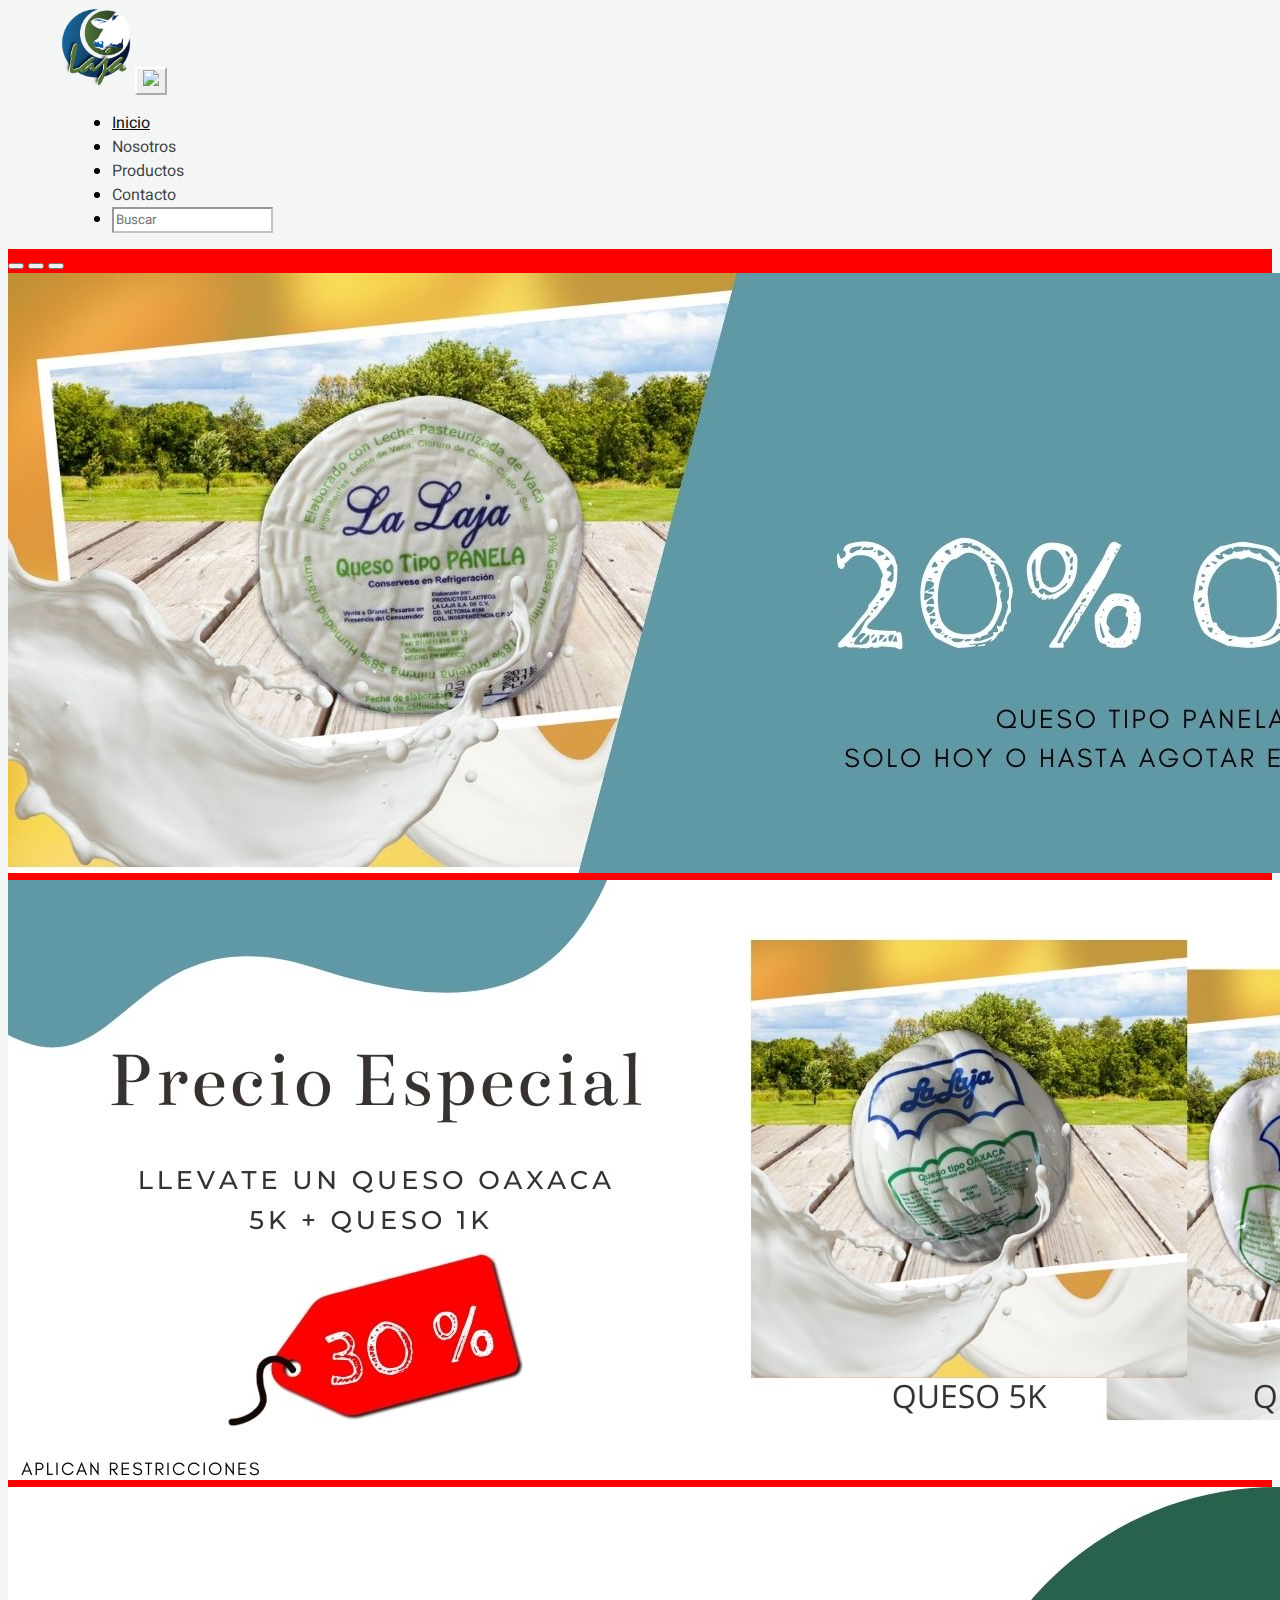
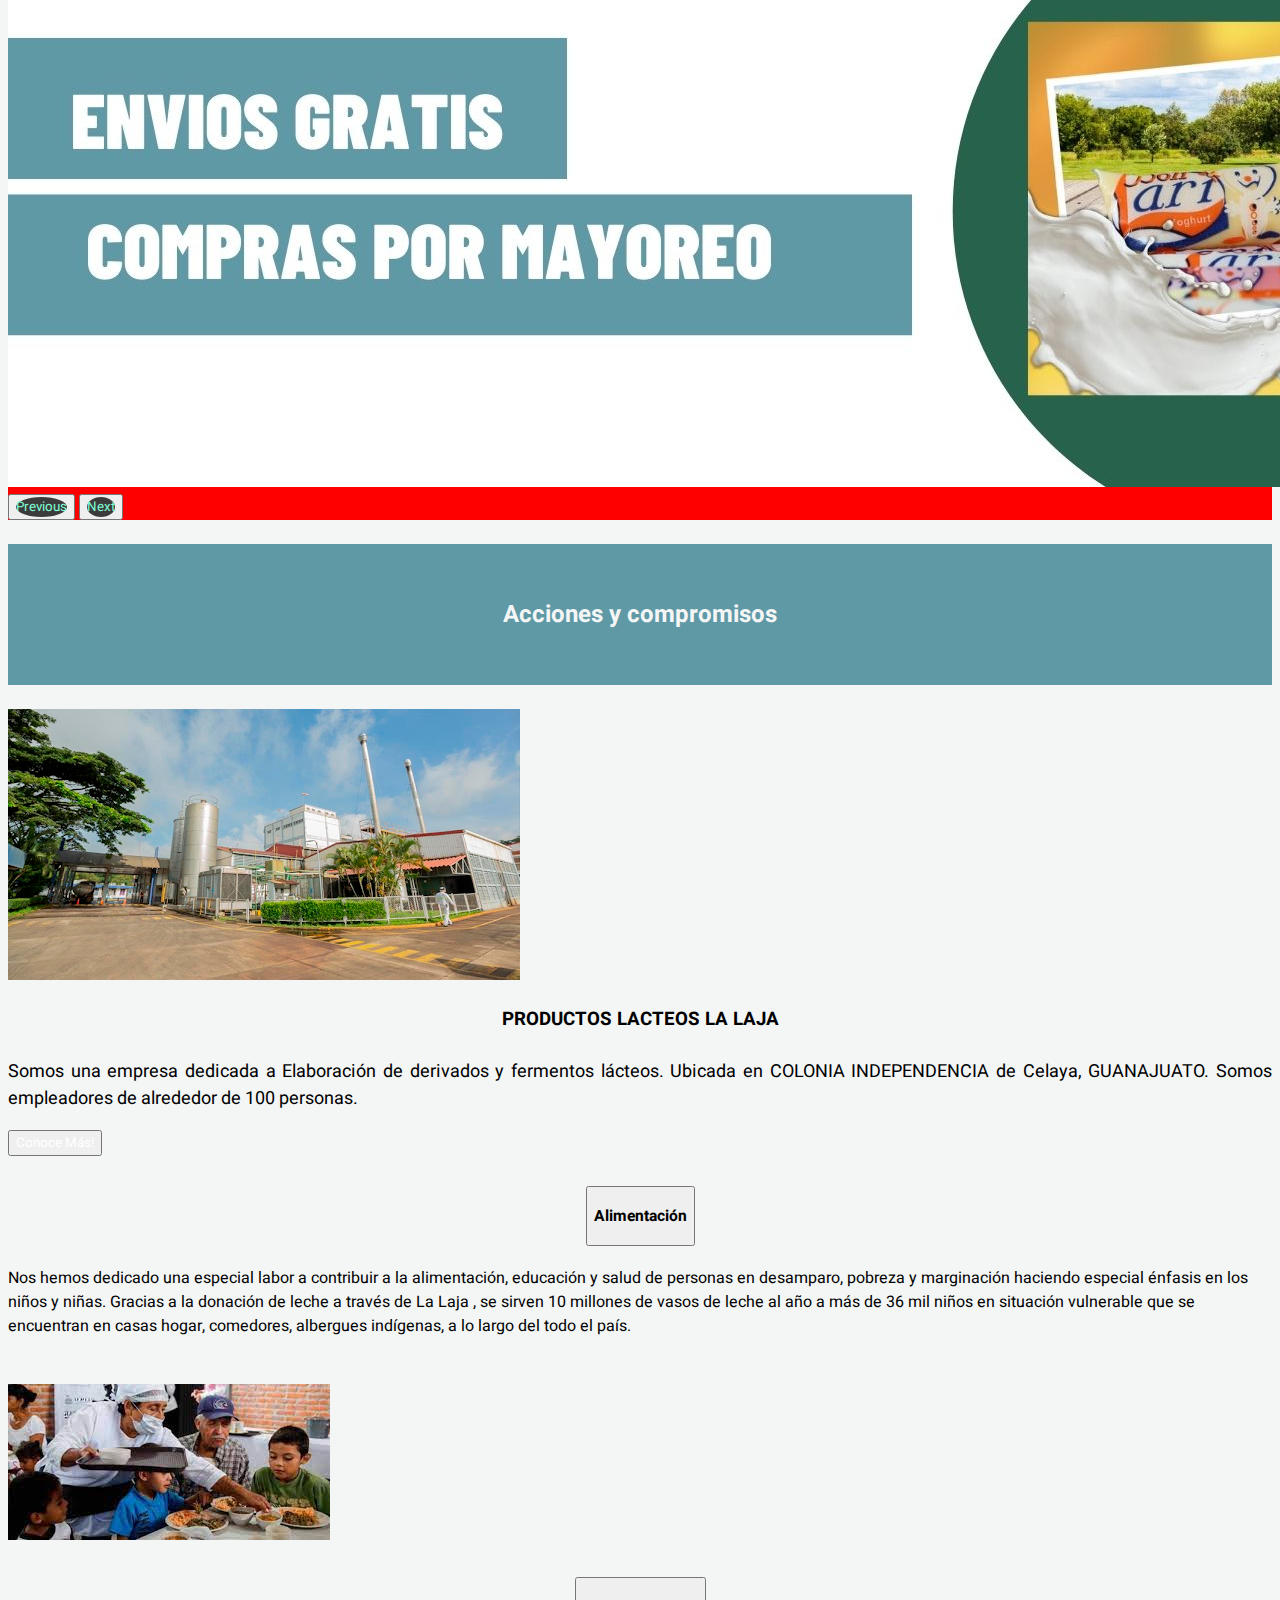
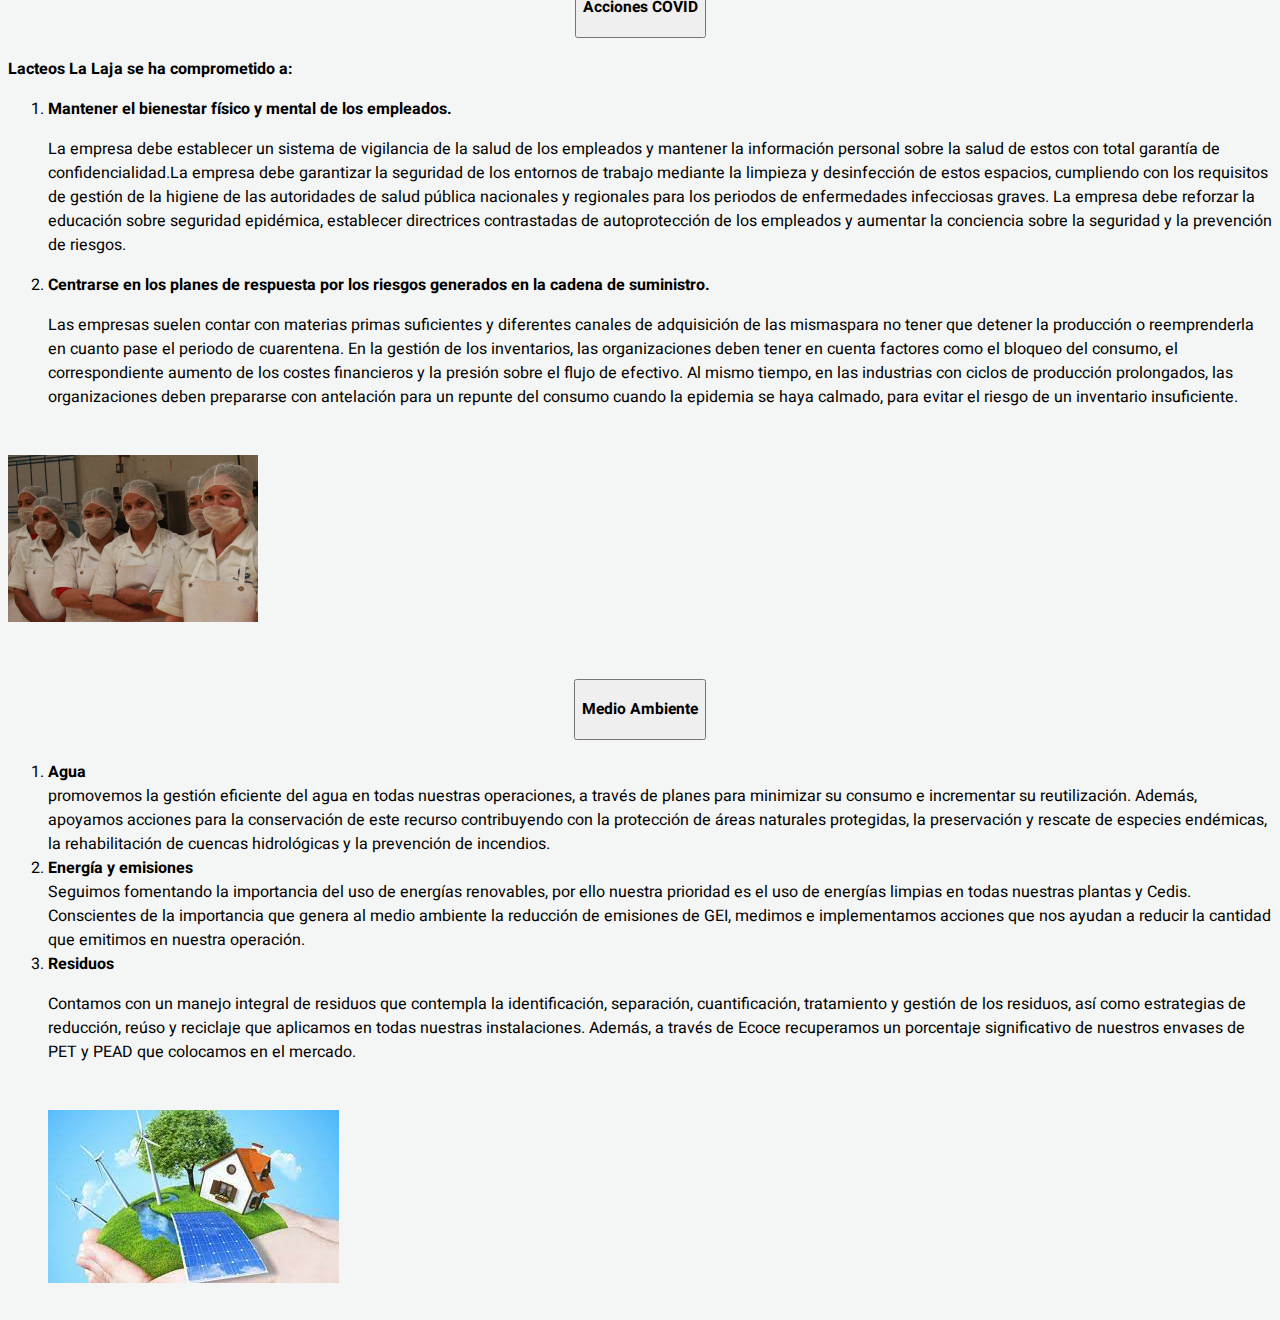
==== commit 46e2d8ff: "commit" ====
--- a/index.html
+++ b/index.html
@@ -1,379 +1,421 @@
-<!doctype html>
-<html lang="en">
-
-<head>
-    <!-- Required meta tags -->
-    <meta charset="utf-8">
-    <meta name="viewport" content="width=device-width, initial-scale=1">
-
-    <!-- Bootstrap CSS -->
-    <link href="https://cdn.jsdelivr.net/npm/bootstrap@5.0.2/dist/css/bootstrap.min.css" rel="stylesheet"
-        integrity="sha384-EVSTQN3/azprG1Anm3QDgpJLIm9Nao0Yz1ztcQTwFspd3yD65VohhpuuCOmLASjC" crossorigin="anonymous">
-    <!-- CSS -->
-    <link rel="stylesheet" href="style.css">
-    <title>LaLaja</title>
-</head>
-
-<body>
-    <header>
-    <nav class="navbar navbar-expand-lg">
-        <div class="container-fluid">
-            <img src="assets/img/logolalaja.png" alt="" class=" navbar-brandrounded float-left img-fluid" width="70" />
-            <button class="navbar-toggler" type="button" data-bs-toggle="collapse" data-bs-target="#navbarNavDropdown"
-                aria-controls="navbarNavDropdown" aria-expanded="true" aria-label="Toggle navigation">
-                <span><img src="https://img.icons8.com/material-sharp/24/000000/menu--v5.png" /></span>
-            </button>
-            <div class="collapse navbar-collapse justify-content-end" id="navbarNavDropdown">
-                <ul class="navbar-nav  ul-list">
-                    <li class="nav-item active">
-                        <a style="text-decoration: underline; color: rgb(14, 14, 14);" class="nav-link "
-                            aria-current="page" href="">Inicio</a>
-                    </li>
-                    <li class="nav-item">
-                        <a class="nav-link" href="assets/pages/nosotros.html">Nosotros</a>
-                    </li>
-                    <li class="nav-item">
-                        <a class="nav-link" href="assets/pages/verProductos.html" tabindex="-1"
-                            aria-disabled="true">Productos</a>
-                    </li>
-                    <li class="nav-item">
-                        <a class="nav-link" href="assets/pages/contacto.html" tabindex="-1"
-                            aria-disabled="true">Contacto</a>
-                    </li>
-                    <li>
-                        <form class="d-flex">
-                            <input class="form-control me-2" type="search" placeholder="Buscar" aria-label="Buscar">
-                        </form>
-                    </li>
-                </ul>
-            </div>
-        </div>
-    </nav>
-</header>
-
-    <div class="container-fluid content-box">
-        <div class="row">
-            <div class="col col-home-introduction">
-
-                <h2>Lacteos LaLaja</h2>
-                <p class="text-home-introduction">
-                    Lorem ipsum dolor sit, amet consectetur adipisicing elit. At quidem saepe inventore, nobis ea nihil.
-                </p>
-            </div>
-        </div>
-
-        <div class="row row-home-categories">
-            <div class="col col-home-categories">
-                <img src="assets/img/quesos.png" width="70" />
-                <!-- <h5 style="margin-top: 35px;">Icono</h5> -->
-                <h5 class="h5-title-category">Quesos</h5>
-                <p>
-                    Lorem ipsum dolor sit amet.
-                </p>
-            </div>
-            <div class="col col-home-categories">
-                <img src="assets/img/crema.png" width="70" />
-                <!-- <h5 style="margin-top: 35px;">Icono</h5> -->
-                <h5 class="h5-title-category">Cremas</h5>
-                <p>
-                    Lorem ipsum dolor sit amet.
-                </p>
-            </div>
-            <div class="col col-home-categories">
-                <img src="assets/img/yoghurt.png" width="70" />
-                <!-- <h5 style="margin-top: 35px;">Icono</h5> -->
-                <h5 class="h5-title-category">Yoghurt</h5>
-                <p>
-                    Lorem ipsum dolor sit amet.
-                </p>
-            </div>
-        </div>
-    </div>
-    <div class="container" style="margin: 4px 0 0 0; padding: 0; width: 100%; background-color: red;">
-        <div style="width: 99vw;" id="carouselExampleIndicators" class="carousel slide" data-bs-ride="carousel">
-            <div class="carousel-indicators">
-                <button type="button" data-bs-target="#carouselExampleIndicators" data-bs-slide-to="0" class="active"
-                    aria-current="true" aria-label="Slide 1"></button>
-                <button type="button" data-bs-target="#carouselExampleIndicators" data-bs-slide-to="1"
-                    aria-label="Slide 2"></button>
-                <button type="button" data-bs-target="#carouselExampleIndicators" data-bs-slide-to="2"
-                    aria-label="Slide 3"></button>
-            </div>
-            <div class="carousel-inner">
-                <div class="carousel-item active">
-                    <img src="assets/img/1.jpg" class="d-block w-100" alt="...">
-                </div>
-                <div class="carousel-item">
-                    <img src="assets/img/2.jpg" class="d-block w-100" alt="...">
-                </div>
-                <div class="carousel-item">
-                    <img src="assets/img/3.jpg" class="d-block w-100" alt="...">
-                </div>
-            </div>
-            <button class="carousel-control-prev" type="button" data-bs-target="#carouselExampleIndicators"
-                data-bs-slide="prev">
-                <span
-                    style="color: aquamarine; background-color: rgba(0, 0, 0, 0.753); z-index: 9999; border-radius: 50%;"
-                    class="carousel-control-prev-icon" aria-hidden="true"></span>
-                <span
-                    style="color: aquamarine; background-color: rgba(0, 0, 0, 0.753); z-index: 9999; border-radius: 50%;"
-                    class="visually-hidden">Previous</span>
-            </button>
-            <button class="carousel-control-next" type="button" data-bs-target="#carouselExampleIndicators"
-                data-bs-slide="next">
-                <span
-                    style="color: aquamarine; background-color: rgba(0, 0, 0, 0.753); z-index: 9999; border-radius: 50%;"
-                    class="carousel-control-next-icon" aria-hidden="true"></span>
-                <span
-                    style="color: aquamarine; background-color: rgba(0, 0, 0, 0.753); z-index: 9999; border-radius: 50%;"
-                    class="visually-hidden">Next</span>
-            </button>
-        </div>
-
-
-    </div>
-    <!--  <div class="container-fluid" style="width: 95vw; margin-top: 24px;">
-
-        <div class="row">
-            <div class="col justify-content-center">
-                <h2>Contamos con una amplia variedad de productos</h2>
-                <p class="text-home-introduction">
-                    Lorem ipsum dolor sit, amet consectetur adipisicing elit. At quidem saepe inventore, nobis ea nihil.
-                </p>
-            </div>
-        </div>
-
-        <div class="row row-home-categories">
-            <div class="col-sm col-home-products">
-                <div class="card card-home-products">
-                    <h5 class="card-title">Queso Panela</h5>
-                    <img src="https://alchef.mx/wp-content/uploads/2020/09/Captura-de-pantalla-2020-09-30-a-las-16.52.37.png"
-                        class="card-img-top rounded-2" alt="...">
-                    <div class="card-body">
-
-                    </div>
-                </div>
-            </div>
-            <div class="col-sm col-home-products">
-                <div class="card" style="width: 18rem; margin: 0 auto;">
-                    <h5 class="card-title">Yoghurt</h5>
-                    <img src="https://alchef.mx/wp-content/uploads/2020/09/Captura-de-pantalla-2020-09-30-a-las-16.52.37.png"
-                        class="card-img-top rounded-2" alt="...">
-                    <div class="card-body">
-
-                    </div>
-                </div>
-            </div>
-            <div class="col-sm col-home-products">
-                <div class="card" style="width: 18rem; margin: 0 auto;">
-                    <h5 class="card-title">Otro 3</h5>
-                    <img src="https://alchef.mx/wp-content/uploads/2020/09/Captura-de-pantalla-2020-09-30-a-las-16.52.37.png"
-                        class="card-img-top" alt="...">
-                    <div class="card-body rounded-2">
-
-                    </div>
-                </div>
-            </div>
-            <div class="col-sm col-home-products">
-                <div class="card" style="width: 18rem; margin: 0 auto;">
-                    <h5 class="card-title">Otro 4</h5>
-                    <img src="https://alchef.mx/wp-content/uploads/2020/09/Captura-de-pantalla-2020-09-30-a-las-16.52.37.png"
-                        class="card-img-top" alt="...">
-                    <div class="card-body rounded-2">
-
-                    </div>
-                </div>
-            </div>
-            <hr class="bg-danger border-2 border-top border-light">
-        </div>
-        <div class="row justify-content-center">
-            <div class="col col-home-button">
-                <div class="border border-light p-3 mb-4">
-                    <div class="text-center">
-                        <a class="btn btn-md btn-home-more " href="#" role="button">Mas Productos</a>
-                    </div>
-                </div>
-            </div>
-        </div>
-    </div> -->
-    <div class="container acciones-container">
-        <h2 class="title">Acciones y compromisos</h2>
-        <div class="accordion" id="accordionExample">
-            <div class="accordion-item" style="margin-top: 30px;">
-                <h2 class="accordion-header" id="headingOne">
-                    <button class="accordion-button" type="button" data-bs-toggle="collapse"
-                        data-bs-target="#collapseOne" aria-expanded="true" aria-controls="collapseOne">
-                        <h3 class="title-alimentacion">Alimentación</h3>
-                    </button>
-                </h2>
-                <!-- ALIMENTOS | 1 -->
-                <div id="collapseOne" class="accordion-collapse collapse show" aria-labelledby="headingOne"
-                    data-bs-parent="#accordionExample">
-                    <div class="accordion-body">
-                        <!--  <h4 style="text-align: start;">
-                            <strong>Alimentación</strong> <br>
-                        </h4> -->
-                        <p class="acciones-info">
-                            Nos hemos dedicado una especial labor a contribuir a
-                            la
-                            alimentación,
-                            educación y salud de personas en desamparo, pobreza y marginación haciendo especial
-                            énfasis
-                            en
-                            los niños y
-                            niñas.
-                            Gracias a la donación de leche a través de La Laja , se sirven 10 millones de vasos
-                            de
-                            leche
-                            al
-                            año a más de
-                            36 mil niños en situación vulnerable que se encuentran en casas hogar, comedores,
-                            albergues
-                            indígenas, a lo
-                            largo del todo el país.
-                        </p>
-                        <img style="margin-top: 30px" src="assets/img/com.jpg" class="rounded mx-auto d-block"
-                            alt="...">
-                    </div>
-                </div>
-            </div>
-            <!-- COVID | 2-->
-            <div class="accordion-item" style="margin-top: 30px;">
-                <h2 class="accordion-header" id="headingTwo">
-                    <button class="accordion-button collapsed" type="button" data-bs-toggle="collapse"
-                        data-bs-target="#collapseTwo" aria-expanded="false" aria-controls="collapseTwo">
-                        <h3>Acciones COVID</h3>
-                    </button>
-                </h2>
-                <div id="collapseTwo" class="accordion-collapse collapse" aria-labelledby="headingTwo"
-                    data-bs-parent="#accordionExample">
-                    <div class="accordion-body">
-                        <p class="acciones-info">
-                            <strong>Lacteos La Laja se ha comprometido a: </strong><br>
-                        <ol>
-                            <li>
-                                <strong>
-                                    Mantener el bienestar físico y mental de los empleados.<br>
-                                </strong>
-                                <p class="acciones-info">
-                                    La empresa debe establecer un sistema de vigilancia de la salud de los empleados y
-                                    mantener la información personal sobre la salud de estos con total garantía de
-                                    confidencialidad.La empresa debe garantizar la seguridad de los entornos de trabajo
-                                    mediante la limpieza y desinfección de estos espacios, cumpliendo con los requisitos
-                                    de gestión de la higiene de las autoridades de salud pública nacionales y regionales
-                                    para los periodos de enfermedades infecciosas graves.
-                                    La empresa debe reforzar la educación sobre seguridad epidémica, establecer
-                                    directrices contrastadas de autoprotección de los empleados y aumentar la conciencia
-                                    sobre la seguridad y la prevención de riesgos.
-                                </p>
-                            </li>
-                            <li>
-                                <strong>
-                                    Centrarse en los planes de respuesta por los riesgos generados en la cadena de
-                                    suministro.
-                                </strong>
-                                <p class="acciones-info">Las empresas suelen contar con materias primas suficientes y
-                                    diferentes canales de
-                                    adquisición de las mismaspara no tener que detener la producción o reemprenderla en
-                                    cuanto pase el periodo de
-                                    cuarentena.
-
-                                    En la gestión de los inventarios, las organizaciones deben tener en cuenta factores
-                                    como el
-                                    bloqueo del
-                                    consumo, el correspondiente aumento de los costes financieros y la presión sobre el
-                                    flujo de
-                                    efectivo.
-
-                                    Al mismo tiempo, en las industrias con ciclos de producción prolongados, las
-                                    organizaciones
-                                    deben prepararse
-                                    con antelación para un repunte del consumo cuando la epidemia se haya calmado, para
-                                    evitar
-                                    el
-                                    riesgo de un
-                                    inventario insuficiente.
-                                </p>
-                            </li>
-                        </ol>
-                        </p>
-
-                        <img style="margin-top: 30px;" src="assets/img/covid.png" class="rounded mx-auto d-block"
-                            alt="...">
-
-                    </div>
-                </div>
-            </div>
-            <!-- MEDIO AMBIENTE | 3 -->
-            <div class="accordion-item" style="margin-bottom: 30px; margin-top: 50px;">
-                <h2 class="accordion-header" id="headingThree">
-                    <button class="accordion-button collapsed" type="button" data-bs-toggle="collapse"
-                        data-bs-target="#collapseThree" aria-expanded="false" aria-controls="collapseThree">
-                        <h3>Medio Ambiente</h3>
-                    </button>
-                </h2>
-                <div id="collapseThree" class="accordion-collapse collapse " aria-labelledby="headingThree"
-                    data-bs-parent="#accordionExample">
-                    <div class="accordion-body">
-                        <ol>
-                            <li>
-                                <strong>Agua</strong> <br>
-                                promovemos la gestión eficiente del agua en todas nuestras operaciones, a través de
-                                planes para
-                                minimizar su
-                                consumo e incrementar su reutilización.
-                                Además, apoyamos acciones para la conservación de este recurso contribuyendo con la
-                                protección
-                                de áreas
-                                naturales protegidas, la preservación y rescate de especies endémicas, la rehabilitación
-                                de
-                                cuencas
-                                hidrológicas y la prevención de incendios. <br>
-                            </li>
-                            <li>
-                                <strong>Energía y emisiones</strong> <br>
-                                Seguimos fomentando la importancia del uso de energías renovables, por ello nuestra
-                                prioridad es
-                                el uso de
-                                energías limpias en todas nuestras plantas y Cedis.
-                                Conscientes de la importancia que genera al medio ambiente la reducción de emisiones de
-                                GEI,
-                                medimos e
-                                implementamos acciones que nos ayudan a reducir la cantidad que emitimos en nuestra
-                                operación.
-                                <br>
-                            </li>
-                            <li>
-                                <strong>Residuos</strong> <br>
-                                <p class="acciones-info">
-                                    Contamos con un manejo integral de residuos que contempla la identificación,
-                                    separación,
-                                    cuantificación,
-                                    tratamiento y gestión de los residuos, así como estrategias de reducción,
-                                    reúso y reciclaje que aplicamos en todas nuestras instalaciones. Además, a través de
-                                    Ecoce
-                                    recuperamos un
-                                    porcentaje significativo de nuestros envases de PET y PEAD que colocamos en el
-                                    mercado.
-                                </p>
-                                <img style="margin-top: 30px;" src="assets/img/am.jpg" class="rounded mx-auto d-block"
-                                    alt="...">
-                            </li>
-                        </ol>
-                    </div>
-                </div>
-            </div>
-        </div>
-    </div>
-    <!--  -->
-    <!-- Optional JavaScript; choose one of the two! -->
-    <script src="https://cdn.jsdelivr.net/npm/@popperjs/core@2.9.2/dist/umd/popper.min.js"
-        integrity="sha384-IQsoLXl5PILFhosVNubq5LC7Qb9DXgDA9i+tQ8Zj3iwWAwPtgFTxbJ8NT4GN1R8p"
-        crossorigin="anonymous"></script>
-    <script src="https://cdn.jsdelivr.net/npm/bootstrap@5.0.2/dist/js/bootstrap.min.js"
-        integrity="sha384-cVKIPhGWiC2Al4u+LWgxfKTRIcfu0JTxR+EQDz/bgldoEyl4H0zUF0QKbrJ0EcQF"
-        crossorigin="anonymous"></script>
-
-</body>
-
+<!doctype html>
+<html lang="en">
+
+<head>
+    <!-- Required meta tags -->
+    <meta charset="utf-8">
+    <meta name="viewport" content="width=device-width, initial-scale=1">
+
+    <!-- Bootstrap CSS -->
+    <link href="https://cdn.jsdelivr.net/npm/bootstrap@5.0.2/dist/css/bootstrap.min.css" rel="stylesheet"
+        integrity="sha384-EVSTQN3/azprG1Anm3QDgpJLIm9Nao0Yz1ztcQTwFspd3yD65VohhpuuCOmLASjC" crossorigin="anonymous">
+    <!-- CSS -->
+    <link rel="stylesheet" href="style.css">
+    <!--JS-->
+    <script src="./assets/js/jquery.js"></script>
+	<script src="./assets/js/jquery.dataTables.min.js"></script>
+    <title>LaLaja</title>
+</head>
+
+<body>
+    <header>
+    <nav class="navbar navbar-expand-lg">
+        <div class="container-fluid">
+            <img src="assets/img/logolalaja.png" alt="" class=" navbar-brandrounded float-left img-fluid" width="70" />
+            <button class="navbar-toggler" type="button" data-bs-toggle="collapse" data-bs-target="#navbarNavDropdown"
+                aria-controls="navbarNavDropdown" aria-expanded="true" aria-label="Toggle navigation">
+                <span><img src="https://img.icons8.com/material-sharp/24/000000/menu--v5.png" /></span>
+            </button>
+            <div class="collapse navbar-collapse justify-content-end" id="navbarNavDropdown">
+                <ul class="navbar-nav  ul-list">
+                    <li class="nav-item active">
+                        <a style="text-decoration: underline; color: rgb(14, 14, 14);" class="nav-link "
+                            aria-current="page" href="">Inicio</a>
+                    </li>
+                    <li class="nav-item">
+                        <a class="nav-link" href="assets/pages/nosotros.html">Nosotros</a>
+                    </li>
+                    <li class="nav-item">
+                        <a class="nav-link" href="assets/pages/verProductos.html" tabindex="-1"
+                            aria-disabled="true">Productos</a>
+                    </li>
+                    <li class="nav-item">
+                        <a class="nav-link" href="assets/pages/contacto.html" tabindex="-1"
+                            aria-disabled="true">Contacto</a>
+                    </li>
+                    <li>
+                        <form class="d-flex">
+                            <input class="form-control me-2" type="search"  id="inputBusqueda" placeholder="Buscar" aria-label="Buscar">
+                        </form>
+                        <div class="search" id="search">
+                            <table class="search-table" id="searchTable">
+                                <thead>
+                                    <tr>
+                                        <td></td>
+                                    </tr>
+                                </thead>
+                                <tbody>
+                                    <tr>
+                                        <td><a href="#">Inicio</a></td>
+                                    </tr>
+                                    <tr>
+                                        <td><a href="./assets/pages/nosotros.html">Nosotros</a></td></a>
+                                    </tr>
+                                    <tr>
+                                        <td><a href="./assets/pages/verProductos.html">Productos</a></td>
+                                    </tr>
+                                    <tr>
+                                        <td><a href="/assets/pages/contacto.html">Contacto</a></td>
+                                    </tr>
+                                    <tr>
+                                        <td><a href="#">Recetas</a></td>
+                                    </tr>
+                                </tbody>
+                            </table>
+                        </div>
+                    </li>
+                </ul>
+            </div>
+        </div>
+    </nav>
+</header>
+    <!--
+    <div class="container-fluid content-box">
+        <div class="row">
+            <div class="col col-home-introduction">
+
+                <h2>Lacteos LaLaja</h2>
+                <p class="text-home-introduction">
+                    Lorem ipsum dolor sit, amet consectetur adipisicing elit. At quidem saepe inventore, nobis ea nihil.
+                </p>
+            </div>
+        </div>
+
+        <div class="row row-home-categories">
+            <div class="col col-home-categories">
+                <img src="assets/img/quesos.png" width="70" />
+                <h5 class="h5-title-category">Quesos</h5>
+                <p>
+                    Lorem ipsum dolor sit amet.
+                </p>
+            </div>
+            <div class="col col-home-categories">
+                <img src="assets/img/crema.png" width="70" />
+                <h5 class="h5-title-category">Cremas</h5>
+                <p>
+                    Lorem ipsum dolor sit amet.
+                </p>
+            </div>
+            <div class="col col-home-categories">
+                <img src="assets/img/yoghurt.png" width="70" />
+                <h5 class="h5-title-category">Yoghurt</h5>
+                <p>
+                    Lorem ipsum dolor sit amet.
+                </p>
+            </div>
+        </div>
+    </div>-->
+    <div class="container" style="margin: 4px 0 0 0; padding: 0; width: 100%; background-color: red;">
+        <div style="width: 99vw;" id="carouselExampleIndicators" class="carousel slide" data-bs-ride="carousel">
+            <div class="carousel-indicators">
+                <button type="button" data-bs-target="#carouselExampleIndicators" data-bs-slide-to="0" class="active"
+                    aria-current="true" aria-label="Slide 1"></button>
+                <button type="button" data-bs-target="#carouselExampleIndicators" data-bs-slide-to="1"
+                    aria-label="Slide 2"></button>
+                <button type="button" data-bs-target="#carouselExampleIndicators" data-bs-slide-to="2"
+                    aria-label="Slide 3"></button>
+            </div>
+            <div class="carousel-inner">
+                <div class="carousel-item active">
+                    <img src="assets/img/1.jpg" class="d-block w-100" alt="...">
+                </div>
+                <div class="carousel-item">
+                    <img src="assets/img/2.jpg" class="d-block w-100" alt="...">
+                </div>
+                <div class="carousel-item">
+                    <img src="assets/img/3.jpg" class="d-block w-100" alt="...">
+                </div>
+            </div>
+            <button class="carousel-control-prev" type="button" data-bs-target="#carouselExampleIndicators"
+                data-bs-slide="prev">
+                <span
+                    style="color: aquamarine; background-color: rgba(0, 0, 0, 0.753); z-index: 9999; border-radius: 50%;"
+                    class="carousel-control-prev-icon" aria-hidden="true"></span>
+                <span
+                    style="color: aquamarine; background-color: rgba(0, 0, 0, 0.753); z-index: 9999; border-radius: 50%;"
+                    class="visually-hidden">Previous</span>
+            </button>
+            <button class="carousel-control-next" type="button" data-bs-target="#carouselExampleIndicators"
+                data-bs-slide="next">
+                <span
+                    style="color: aquamarine; background-color: rgba(0, 0, 0, 0.753); z-index: 9999; border-radius: 50%;"
+                    class="carousel-control-next-icon" aria-hidden="true"></span>
+                <span
+                    style="color: aquamarine; background-color: rgba(0, 0, 0, 0.753); z-index: 9999; border-radius: 50%;"
+                    class="visually-hidden">Next</span>
+            </button>
+        </div>
+
+
+    </div>
+    <!--  <div class="container-fluid" style="width: 95vw; margin-top: 24px;">
+
+        <div class="row">
+            <div class="col justify-content-center">
+                <h2>Contamos con una amplia variedad de productos</h2>
+                <p class="text-home-introduction">
+                    Lorem ipsum dolor sit, amet consectetur adipisicing elit. At quidem saepe inventore, nobis ea nihil.
+                </p>
+            </div>
+        </div>
+
+        <div class="row row-home-categories">
+            <div class="col-sm col-home-products">
+                <div class="card card-home-products">
+                    <h5 class="card-title">Queso Panela</h5>
+                    <img src="https://alchef.mx/wp-content/uploads/2020/09/Captura-de-pantalla-2020-09-30-a-las-16.52.37.png"
+                        class="card-img-top rounded-2" alt="...">
+                    <div class="card-body">
+
+                    </div>
+                </div>
+            </div>
+            <div class="col-sm col-home-products">
+                <div class="card" style="width: 18rem; margin: 0 auto;">
+                    <h5 class="card-title">Yoghurt</h5>
+                    <img src="https://alchef.mx/wp-content/uploads/2020/09/Captura-de-pantalla-2020-09-30-a-las-16.52.37.png"
+                        class="card-img-top rounded-2" alt="...">
+                    <div class="card-body">
+
+                    </div>
+                </div>
+            </div>
+            <div class="col-sm col-home-products">
+                <div class="card" style="width: 18rem; margin: 0 auto;">
+                    <h5 class="card-title">Otro 3</h5>
+                    <img src="https://alchef.mx/wp-content/uploads/2020/09/Captura-de-pantalla-2020-09-30-a-las-16.52.37.png"
+                        class="card-img-top" alt="...">
+                    <div class="card-body rounded-2">
+
+                    </div>
+                </div>
+            </div>
+            <div class="col-sm col-home-products">
+                <div class="card" style="width: 18rem; margin: 0 auto;">
+                    <h5 class="card-title">Otro 4</h5>
+                    <img src="https://alchef.mx/wp-content/uploads/2020/09/Captura-de-pantalla-2020-09-30-a-las-16.52.37.png"
+                        class="card-img-top" alt="...">
+                    <div class="card-body rounded-2">
+
+                    </div>
+                </div>
+            </div>
+            <hr class="bg-danger border-2 border-top border-light">
+        </div>
+        <div class="row justify-content-center">
+            <div class="col col-home-button">
+                <div class="border border-light p-3 mb-4">
+                    <div class="text-center">
+                        <a class="btn btn-md btn-home-more " href="#" role="button">Mas Productos</a>
+                    </div>
+                </div>
+            </div>
+        </div>
+    </div> -->
+        
+    <br>
+    <div class="container-fluid content-box">
+        <div class="row">
+          <div class="col col-home-introduction">
+    
+            <h2 class="title">Acciones y compromisos</h2>
+          </div>
+        </div>
+    </div>
+    <div class="container acciones-container">
+        <div class="container">
+            <br>
+            <div class="row">
+    
+              <div class="col">
+                <img src="./assets/img/fabrica.png" alt="">
+              </div>
+              <div class="col">
+                  <h3> PRODUCTOS LACTEOS LA LAJA</h3>
+                <p style="text-align: justify;font-size: 18px ; margin-top: 25px;"> 
+                Somos una empresa dedicada a Elaboración de derivados y fermentos lácteos. 
+                Ubicada en COLONIA INDEPENDENCIA de Celaya, GUANAJUATO. Somos empleadores de alrededor de 100 personas.
+                <br>   
+              </p>
+                <button  class="btn btn-success"><a href="./assets/pages/nosotros.html" style="color:#FFFF;">Conoce Más!</a></button>
+              </div>
+             
+            </div>
+        </div>
+        <div class="accordion" id="accordionExample">
+            <div class="accordion-item" style="margin-top: 30px;">
+                <h2 class="accordion-header" id="headingOne">
+                    <button class="accordion-button" type="button" data-bs-toggle="collapse"
+                        data-bs-target="#collapseOne" aria-expanded="true" aria-controls="collapseOne">
+                        <h3 class="title-alimentacion">Alimentación</h3>
+                    </button>
+                </h2>
+                <!-- ALIMENTOS | 1 -->
+                <div id="collapseOne" class="accordion-collapse collapse show" aria-labelledby="headingOne"
+                    data-bs-parent="#accordionExample">
+                    <div class="accordion-body">
+                        <!--  <h4 style="text-align: start;">
+                            <strong>Alimentación</strong> <br>
+                        </h4> -->
+                        <p class="acciones-info">
+                            Nos hemos dedicado una especial labor a contribuir a la
+                            alimentación, educación y salud de personas en desamparo, pobreza y marginación haciendo especial
+                            énfasis en los niños y niñas. Gracias a la donación de leche a través de La Laja , se sirven 10 millones de vasos
+                            de leche al año a más de 36 mil niños en situación vulnerable que se encuentran en casas hogar, comedores,
+                            albergues indígenas, a lo largo del todo el país.
+                        </p>
+                        <img style="margin-top: 30px" src="assets/img/com.jpg" class="rounded mx-auto d-block"
+                            alt="...">
+                    </div>
+                </div>
+            </div>
+            <!-- COVID | 2-->
+            <div class="accordion-item" style="margin-top: 30px;">
+                <h2 class="accordion-header" id="headingTwo">
+                    <button class="accordion-button collapsed" type="button" data-bs-toggle="collapse"
+                        data-bs-target="#collapseTwo" aria-expanded="false" aria-controls="collapseTwo">
+                        <h3>Acciones COVID</h3>
+                    </button>
+                </h2>
+                <div id="collapseTwo" class="accordion-collapse collapse" aria-labelledby="headingTwo"
+                    data-bs-parent="#accordionExample">
+                    <div class="accordion-body">
+                        <p class="acciones-info">
+                            <strong>Lacteos La Laja se ha comprometido a: </strong><br>
+                        <ol>
+                            <li>
+                                <strong>
+                                    Mantener el bienestar físico y mental de los empleados.<br>
+                                </strong>
+                                <p class="acciones-info">
+                                    La empresa debe establecer un sistema de vigilancia de la salud de los empleados y
+                                    mantener la información personal sobre la salud de estos con total garantía de
+                                    confidencialidad.La empresa debe garantizar la seguridad de los entornos de trabajo
+                                    mediante la limpieza y desinfección de estos espacios, cumpliendo con los requisitos
+                                    de gestión de la higiene de las autoridades de salud pública nacionales y regionales
+                                    para los periodos de enfermedades infecciosas graves.
+                                    La empresa debe reforzar la educación sobre seguridad epidémica, establecer
+                                    directrices contrastadas de autoprotección de los empleados y aumentar la conciencia
+                                    sobre la seguridad y la prevención de riesgos.
+                                </p>
+                            </li>
+                            <li>
+                                <strong>
+                                    Centrarse en los planes de respuesta por los riesgos generados en la cadena de
+                                    suministro.
+                                </strong>
+                                <p class="acciones-info">Las empresas suelen contar con materias primas suficientes y
+                                    diferentes canales de
+                                    adquisición de las mismaspara no tener que detener la producción o reemprenderla en
+                                    cuanto pase el periodo de
+                                    cuarentena.
+
+                                    En la gestión de los inventarios, las organizaciones deben tener en cuenta factores
+                                    como el
+                                    bloqueo del
+                                    consumo, el correspondiente aumento de los costes financieros y la presión sobre el
+                                    flujo de
+                                    efectivo.
+
+                                    Al mismo tiempo, en las industrias con ciclos de producción prolongados, las
+                                    organizaciones
+                                    deben prepararse
+                                    con antelación para un repunte del consumo cuando la epidemia se haya calmado, para
+                                    evitar
+                                    el
+                                    riesgo de un
+                                    inventario insuficiente.
+                                </p>
+                            </li>
+                        </ol>
+                        </p>
+
+                        <img style="margin-top: 30px;" src="assets/img/covid.png" class="rounded mx-auto d-block"
+                            alt="...">
+
+                    </div>
+                </div>
+            </div>
+            <!-- MEDIO AMBIENTE | 3 -->
+            <div class="accordion-item" style="margin-bottom: 30px; margin-top: 50px;">
+                <h2 class="accordion-header" id="headingThree">
+                    <button class="accordion-button collapsed" type="button" data-bs-toggle="collapse"
+                        data-bs-target="#collapseThree" aria-expanded="false" aria-controls="collapseThree">
+                        <h3>Medio Ambiente</h3>
+                    </button>
+                </h2>
+                <div id="collapseThree" class="accordion-collapse collapse " aria-labelledby="headingThree"
+                    data-bs-parent="#accordionExample">
+                    <div class="accordion-body">
+                        <ol>
+                            <li>
+                                <strong>Agua</strong> <br>
+                                promovemos la gestión eficiente del agua en todas nuestras operaciones, a través de
+                                planes para
+                                minimizar su
+                                consumo e incrementar su reutilización.
+                                Además, apoyamos acciones para la conservación de este recurso contribuyendo con la
+                                protección
+                                de áreas
+                                naturales protegidas, la preservación y rescate de especies endémicas, la rehabilitación
+                                de
+                                cuencas
+                                hidrológicas y la prevención de incendios. <br>
+                            </li>
+                            <li>
+                                <strong>Energía y emisiones</strong> <br>
+                                Seguimos fomentando la importancia del uso de energías renovables, por ello nuestra
+                                prioridad es
+                                el uso de
+                                energías limpias en todas nuestras plantas y Cedis.
+                                Conscientes de la importancia que genera al medio ambiente la reducción de emisiones de
+                                GEI,
+                                medimos e
+                                implementamos acciones que nos ayudan a reducir la cantidad que emitimos en nuestra
+                                operación.
+                                <br>
+                            </li>
+                            <li>
+                                <strong>Residuos</strong> <br>
+                                <p class="acciones-info">
+                                    Contamos con un manejo integral de residuos que contempla la identificación,
+                                    separación,
+                                    cuantificación,
+                                    tratamiento y gestión de los residuos, así como estrategias de reducción,
+                                    reúso y reciclaje que aplicamos en todas nuestras instalaciones. Además, a través de
+                                    Ecoce
+                                    recuperamos un
+                                    porcentaje significativo de nuestros envases de PET y PEAD que colocamos en el
+                                    mercado.
+                                </p>
+                                <img style="margin-top: 30px;" src="assets/img/am.jpg" class="rounded mx-auto d-block"
+                                    alt="...">
+                            </li>
+                        </ol>
+                    </div>
+                </div>
+            </div>
+        </div>
+    </div>
+    <!--  -->
+    <!-- Optional JavaScript; choose one of the two! -->
+    <script src="https://cdn.jsdelivr.net/npm/@popperjs/core@2.9.2/dist/umd/popper.min.js"
+        integrity="sha384-IQsoLXl5PILFhosVNubq5LC7Qb9DXgDA9i+tQ8Zj3iwWAwPtgFTxbJ8NT4GN1R8p"
+        crossorigin="anonymous"></script>
+    <script src="https://cdn.jsdelivr.net/npm/bootstrap@5.0.2/dist/js/bootstrap.min.js"
+        integrity="sha384-cVKIPhGWiC2Al4u+LWgxfKTRIcfu0JTxR+EQDz/bgldoEyl4H0zUF0QKbrJ0EcQF"
+        crossorigin="anonymous"></script>
+    <script src="./assets/js/buscador.js"></script>
+</body>
+
 </html>--- a/style.css
+++ b/style.css
@@ -1,188 +1,220 @@
-@import url('https://fonts.googleapis.com/css2?family=Heebo:wght@100;200;300;400;500;600;700;800&display=swap');
-
-/* VARIABLES */
-:root{
-    --space-top: 33px;
-    --space-bottom: 33px;
-    --space-left: 53px;
-    --space-right: 53px;
-
-    --color-GreenPea: #27634C ;
-    --color-ScienceBlue: #0068C4; 
-    --color-Blanco-BlackHaze: #F4F6F6 ;
-    --color-GullGray: #9BB3B8;
-    --color-BreakerBay: #6099A6;
-}
-*{
-    font-family: 'Heebo';
-}
-p,h1,h2,h3,h4,h5 { text-align: center;}
-.h5-title-category{
-    color: var(--color-Blanco-BlackHaze);
-}
-li a{
-    font-family: 'Heebo';
-}
-body{
-    overflow-x: hidden;
-    /* background-image: url("https://www.desafiofrisona.com/d3sfr1/wp-content/uploads/2020/02/Leche1-2400x1200.jpg"); */
-    background-position: center;
-    background-repeat: no-repeat;
-    background-attachment: fixed;
-    background-size: cover;
-    background-color: var(--color-Blanco-BlackHaze);
-
-}
-
-.navbar{
-    padding-left: var(--space-left);
-    padding-right: var(--space-right);
-    /* background-color: rgba(117, 117, 117, 40%); 40& */
-    background-color: var(--color-Blanco-BlackHaze); /* 40& */
-}
-.navbar-toggler{
-    color: rgb(255, 255, 255);
-    border-color: white;
-}
-a, .nav-link{
-    /* color: #ffffff; text-decoration: none; */
-    color: #121212d0; text-decoration: none;
-}   
-.nav-link:hover{
-    /* color: #dfdfdfe3; */
-    color: #121212; 
-    text-decoration:underline;
-    background: #b9b5b5;
-}
-ul > li{
-    margin-left: 11px;
-    margin-right: 11px;
-}
-.form-control{
-    border-color: #12121265;
-}
-.form-control:focus{
-    border-color: var(--color-BreakerBay);
-    box-shadow: 0 1px 1px  var(--color-BreakerBay) inset, 0 0 8px  var(--color-BreakerBay);
-    outline: 0 none;
-}
-
-.content-box{
-    padding-left: var(--space-left);
-    padding-right: var(--space-right);
-    padding-top: var(--space-top);
-    padding-bottom: var(--space-bottom);
-   /*  margin-top: var(--space-left); */
-    background-color: var(--color-BreakerBay);
-   
-}
-.content-preview-products{
-    padding-left: var(--space-left);
-    padding-right: var(--space-right);
-    padding-top: var(--space-top);
-    padding-bottom: var(--space-bottom);
-   /*  margin-top: var(--space-left); */
-    background-color: var(--color-Blanco-BlackHaze);
-    height: 50vh;
-}
-.text-home-introduction{
-    /* background-color: blue;
-    margin-left: calc(100vw / 90);
-    margin-right: calc(100vw / 90); */
-    text-align: center;
-    font-size: 1.005vw;
-    margin-bottom: calc(var(--space-bottom) - 10px);     
-}
-.col-home-categories,.col-home-products, .col-home-introduction{
-    text-align: center;
-}
-.col-home-products img{
-    background-size: cover;
-}
-.col-home-products .card{
-    width: 18rem;
-    margin: 0 auto;
-    background-color: #12121200;
-    border: 0px;
-    margin-bottom: var(--space-bottom);
-}
-.col-home-categories img{
-    margin-bottom: 15px;
-}
-.content-box h2, .content-box p{
-    color: var(--color-Blanco-BlackHaze);
-}
-.card-home-product{
-    height: 200px;
-}
-.col-home-button .btn-home-more{
-    margin: 0 auto;
-    background-color: var(--color-BreakerBay);
-    color: var(--color-Blanco-BlackHaze);
-}
-
-.btn-home-more:focus{
-    border-color: var(--color-GullGray);
-    box-shadow: 0 0 0  var(--color-ScienceBlue) inset, 0 0 15px  var(--color-ScienceBlue);
-    outline: 0 none;
-}
-
-.acciones-container .title{
-    margin-top: var(--space-top);
-    margin-bottom: var(--space-bottom);
-}
-button .title-alimentacion  {
-    align-items: center;
-}
-.acciones-info{
-    text-align: left;
-}
-
-.alert-add{
-    z-index: 1000;
-    position:fixed;
-	width:auto;
-	height:60px;
-	top:125px;
-	right:20px;
-	background-color: #348666;
-	color:#FFF;
-	border-radius:10px;
-	text-align:center;
-	box-shadow: 2px 2px 3px #999;
-}
-
-/*para gps*/
-#map-template{
-    height: 60%;
-    width: 60%;
-    position: absolute;
-    background: #333333;
-   
-} 
-
-  .appWhatsapp{
-    position: fixed;
-    right: 26px;
-    bottom: 100px;
-    width: 60px;
-    z-index: 1000;
-}
-.appWhatsapp img{
-    width: 100%;
-    height: auto;
-}
-
-
-.StripeElement--focus {
-    box-shadow: 0 1px 3px 0 #ffffff;
-  }
-  
-  .StripeElement--invalid {
-    border-color: #fa755a;
-  }
-  
-  .StripeElement--webkit-autofill {
-    background-color: #fefde5 !important;
-  }
-  +@import url('https://fonts.googleapis.com/css2?family=Heebo:wght@100;200;300;400;500;600;700;800&display=swap');
+
+/* VARIABLES */
+:root{
+    --space-top: 33px;
+    --space-bottom: 33px;
+    --space-left: 53px;
+    --space-right: 53px;
+
+    --color-GreenPea: #27634C ;
+    --color-ScienceBlue: #0068C4; 
+    --color-Blanco-BlackHaze: #F4F6F6 ;
+    --color-GullGray: #9BB3B8;
+    --color-BreakerBay: #6099A6;
+}
+*{
+    font-family: 'Heebo';
+}
+p,h1,h2,h3,h4,h5 { text-align: center;}
+.h5-title-category{
+    color: var(--color-Blanco-BlackHaze);
+}
+li a{
+    font-family: 'Heebo';
+}
+body{
+    overflow-x: hidden;
+    /* background-image: url("https://www.desafiofrisona.com/d3sfr1/wp-content/uploads/2020/02/Leche1-2400x1200.jpg"); */
+    background-position: center;
+    background-repeat: no-repeat;
+    background-attachment: fixed;
+    background-size: cover;
+    background-color: var(--color-Blanco-BlackHaze);
+
+}
+.navbar{
+    padding-left: var(--space-left);
+    padding-right: var(--space-right);
+    /* background-color: rgba(117, 117, 117, 40%); 40& */
+    background-color: var(--color-Blanco-BlackHaze) /* 40& */
+}
+.navbar-toggler{
+    color: rgb(255, 255, 255);
+    border-color: white;
+}
+a, .nav-link{
+    /* color: #ffffff; text-decoration: none; */
+    color: #121212d0; text-decoration: none;
+}   
+.nav-link:hover{
+    /* color: #dfdfdfe3; */
+    color: #121212; 
+    text-decoration:underline;
+}
+ul > li{
+    margin-left: 11px;
+    margin-right: 11px;
+}
+.form-control{
+    border-color: #12121265;
+}
+.form-control:focus{
+    border-color: var(--color-BreakerBay);
+    box-shadow: 0 1px 1px  var(--color-BreakerBay) inset, 0 0 8px  var(--color-BreakerBay);
+    outline: 0 none;
+}
+
+.content-box{
+    padding-left: var(--space-left);
+    padding-right: var(--space-right);
+    padding-top: var(--space-top);
+    padding-bottom: var(--space-bottom);
+   /*  margin-top: var(--space-left); */
+    background-color: var(--color-BreakerBay);
+   
+}
+.content-preview-products{
+    padding-left: var(--space-left);
+    padding-right: var(--space-right);
+    padding-top: var(--space-top);
+    padding-bottom: var(--space-bottom);
+   /*  margin-top: var(--space-left); */
+    background-color: var(--color-Blanco-BlackHaze);
+    height: 50vh;
+}
+.text-home-introduction{
+    /* background-color: blue;
+    margin-left: calc(100vw / 90);
+    margin-right: calc(100vw / 90); */
+    text-align: center;
+    font-size: 1.005vw;
+    margin-bottom: calc(var(--space-bottom) - 10px);     
+}
+.col-home-categories,.col-home-products, .col-home-introduction{
+    text-align: center;
+}
+.col-home-products img{
+    background-size: cover;
+}
+.col-home-products .card{
+    width: 18rem;
+    margin: 0 auto;
+    background-color: #12121200;
+    border: 0px;
+    margin-bottom: var(--space-bottom);
+}
+.col-home-categories img{
+    margin-bottom: 15px;
+}
+.content-box h2, .content-box p{
+    color: var(--color-Blanco-BlackHaze);
+}
+.card-home-product{
+    height: 200px;
+}
+.col-home-button .btn-home-more{
+    margin: 0 auto;
+    background-color: var(--color-BreakerBay);
+    color: var(--color-Blanco-BlackHaze);
+}
+
+.btn-home-more:focus{
+    border-color: var(--color-GullGray);
+    box-shadow: 0 0 0  var(--color-ScienceBlue) inset, 0 0 15px  var(--color-ScienceBlue);
+    outline: 0 none;
+}
+
+.acciones-container .title{
+    margin-top: var(--space-top);
+    margin-bottom: var(--space-bottom);
+}
+button .title-alimentacion  {
+    align-items: center;
+}
+.acciones-info{
+    text-align: left;
+}
+
+.alert-add{
+    z-index: 1000;
+    position:fixed;
+	width:auto;
+	height:60px;
+	top:125px;
+	right:20px;
+	background-color: #348666;
+	color:#FFF;
+	border-radius:10px;
+	text-align:center;
+	box-shadow: 2px 2px 3px #999;
+}
+
+/*para gps*/
+#map-template{
+    height: 60%;
+    width: 60%;
+    position: absolute;
+    background: #333333;
+  } 
+
+.card-header{
+    
+    background-color: var(--color-ScienceBlue);
+    color: var(--color-Blanco-BlackHaze);
+}
+/*Buscador*/
+.search{
+	width: 90%;
+	max-width: 1000px;
+	margin: auto;
+	background: #fff;
+	padding:0 10px;
+	padding-bottom: 5px;
+	max-height: 85%;
+	overflow-x: hidden;
+	display: none;
+}
+
+.search-table{
+	width: 100%;
+}
+
+tbody tr td{
+	width: 100%;
+}
+
+tbody tr td a{
+	text-decoration: none;
+	font-size: 18px;
+	color: #737373;
+	display: block;
+	width: 100%;
+	height: 100%;
+	padding: 20px 0;
+	padding-left: 20px;
+	border: 2px solid #fff;
+}
+
+tbody tr td a:hover{
+	border: 2px solid #378FD9;
+}
+
+.search::-webkit-scrollbar{ 
+	background:rgba(0,0,0,0);  
+}
+
+.search::-webkit-scrollbar-button{
+ 	background:#C1C1C1;  
+}
+
+.search::-webkit-scrollbar-thumb{ 
+	background:#C1C1C1; 
+}
+
+.dataTables_length,
+.dataTables_filter,
+.dataTables_info,
+.dataTables_paginate {
+	display: none;
+}
